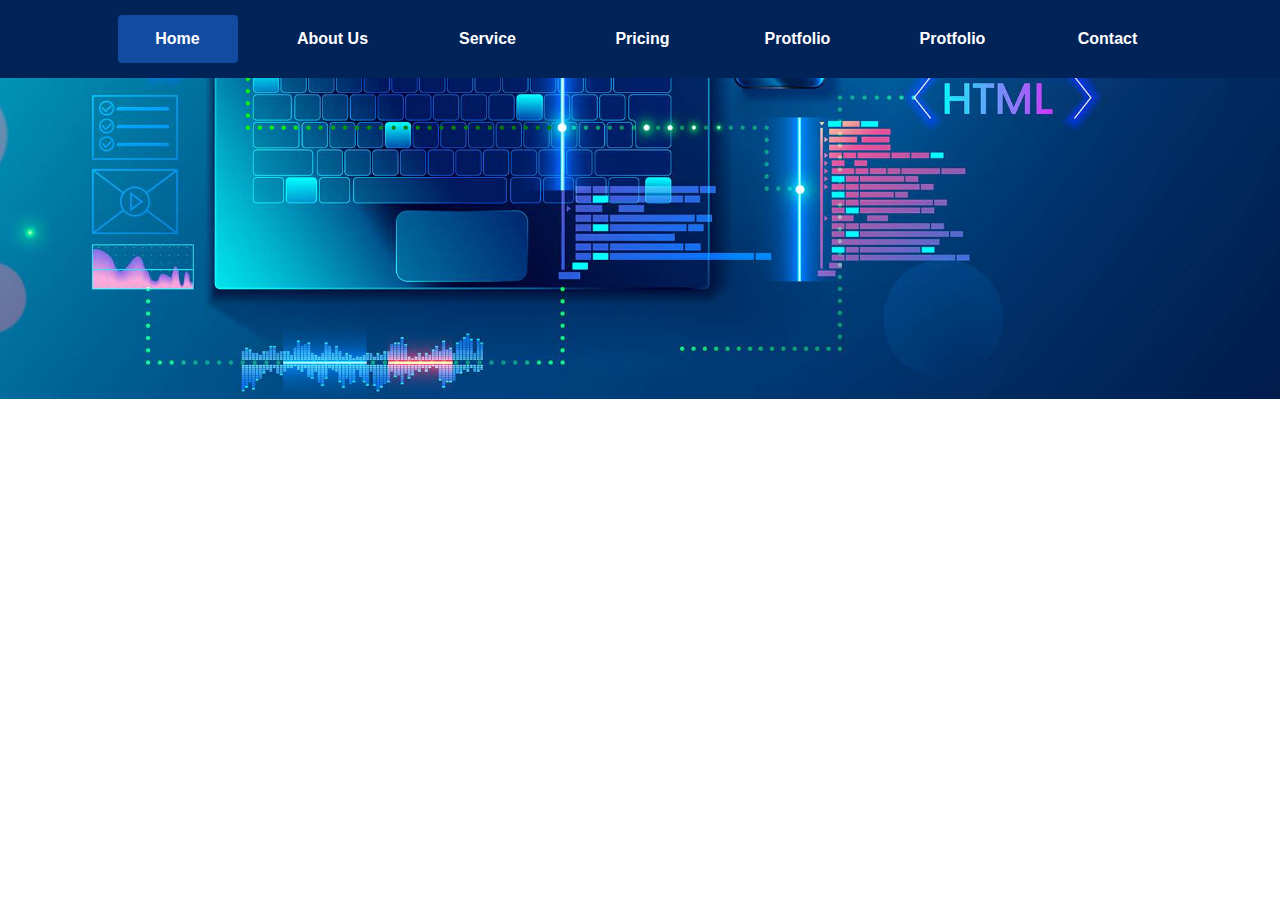
==== index.html @ a5039ac7 "expert" ====
<!DOCTYPE html>
<html lang="en">
<head>
    <meta charset="UTF-8">
    <meta name="viewport" content="width=device-width, initial-scale=1.0">
    <title>Expart Solution</title>
    <link rel="stylesheet" href="style.css">
    <link rel="stylesheet" href="https://cdnjs.cloudflare.com/ajax/libs/font-awesome/6.6.0/css/all.min.css" integrity="sha512-Kc323vGBEqzTmouAECnVceyQqyqdsSiqLQISBL29aUW4U/M7pSPA/gEUZQqv1cwx4OnYxTxve5UMg5GT6L4JJg==" crossorigin="anonymous" referrerpolicy="no-referrer" />
</head>
<body>
    <div class="manubar">
       
    <ul>
        <li class="active"><a href="#">Home</a></li>
        <li><a href="#">About Us</a></li>
        <li><a href="#">Service</a>
            <div class="sub-manu">
                <ul>
                    <li><a href="#">Web development</a></li>
                    <li><a href="#">app development</a></li>
                    <li class="hover-me"><a href="#">digital<br> marketing</a><i class="fa fa-angle-right"></i>
                    <div class="sub-manu1">
                         <ul>
                            <li><a href="#">facebook marketing</a></li>
                            <li><a href="#">instagram marketing</a></li>
                            <li><a href="#">twiter marketing</a></li>
                            <li><a href="#">pintarest marketing</a></li>
                            <li><a href="#">linkdin marketing</a></li>
                         </ul>
                    </div>
                    </li>
                    <li><a href="#">graphic design</a></li>
                    <li><a href="#">web design</a></li>
                </ul>
            </div>
        </li>
        <li><a href="#">Pricing</a></li>
        <li><a href="#">Protfolio</a></li>
        <li><a href="#">Protfolio</a></li>
        <li><a href="#">Contact</a></li>
    </ul>
</div>
</body>
</html>
---- style.css ----
*{
    margin: 0;
    padding: 0;
    box-sizing: border-box;
}

body{
    background-image: url(image/web-design-header.jpg);
    background-position: center;
    background-size: cover;
    background-repeat: no-repeat;
    box-sizing: border-box;
    font-family: sans-serif;
    height: -100px;
}

.manubar{
    background-color: #022358;
    text-align: center;
}

.manubar ul{
    display: inline-flex;
    font-weight: bold;
    list-style: none;
    color:white
}

.manubar ul li {
    width: 120px;
    margin: 15px;
    margin-left: 20px;
    padding: 15px;
}

.manubar ul li a{
    text-decoration: none;
    color:white;
}

.active, .manubar ul li:hover{
    background: #134ba1;
    border-radius: 4px;
}

.sub-manu{
    display:none
}

.manubar ul li:hover .sub-manu{
    display: block;
    position: absolute;
    background:#022358;
    margin-top: 15px;
    margin-left: -15px;
}
.manubar ul li:hover .sub-manu ul{
    display: block;
    margin: 10px;
}
.manubar ul li:hover .sub-manu ul li {
    width: 150px;
    padding: 10px;
    border-bottom: 1px solid white;
    border-radius: 0;
    background: transparent;
    text-align: left;
}
.manubar ul li:hover .sub-manu ul li:last-child {
    border-bottom: none;
}
.manubar ul li:hover .sub-manu ul li a:hover{
    color:#134ba1;
}
.fa-angle-right{
    float: right;
}
.sub-manu1{
    display: none;
}
.hover-me:hover .sub-manu1{
    position: absolute;
    display:block;
    margin-top: -40px;
    margin-left: 140px;
    background: #022358;
}
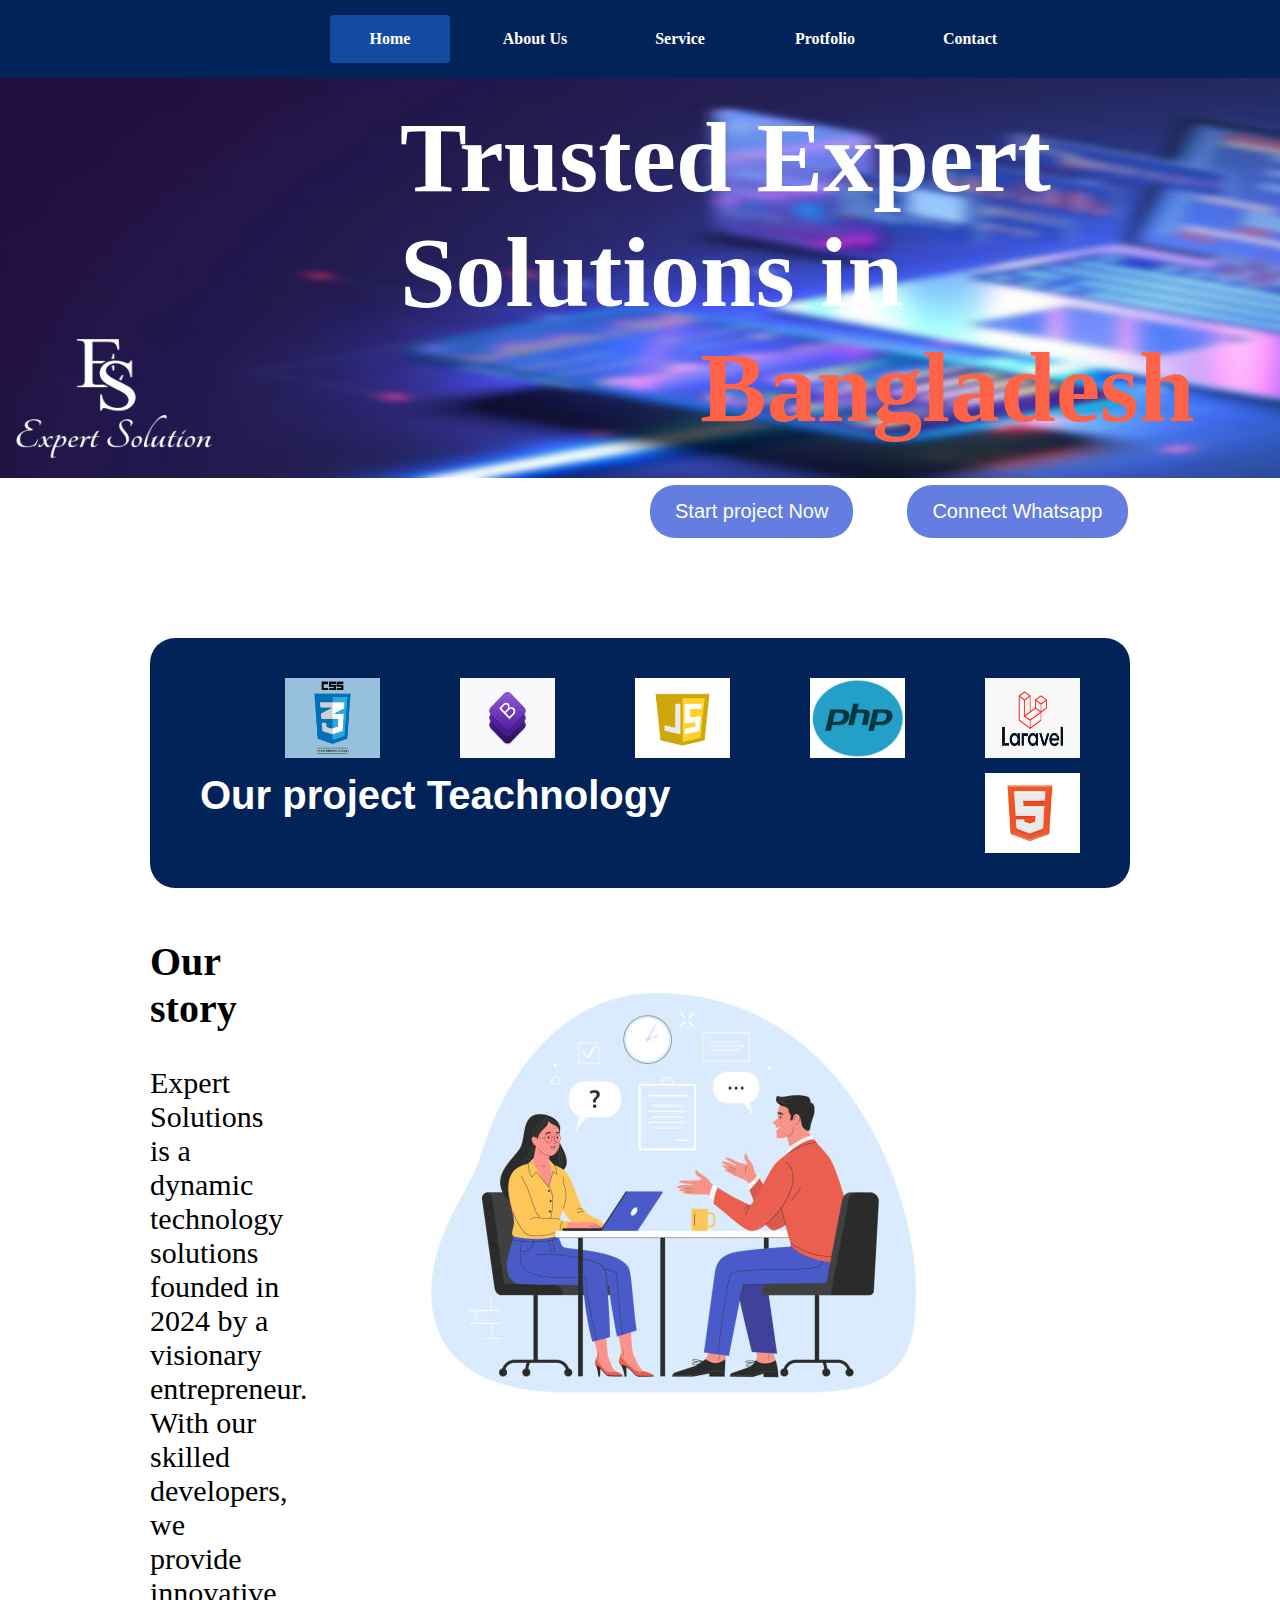
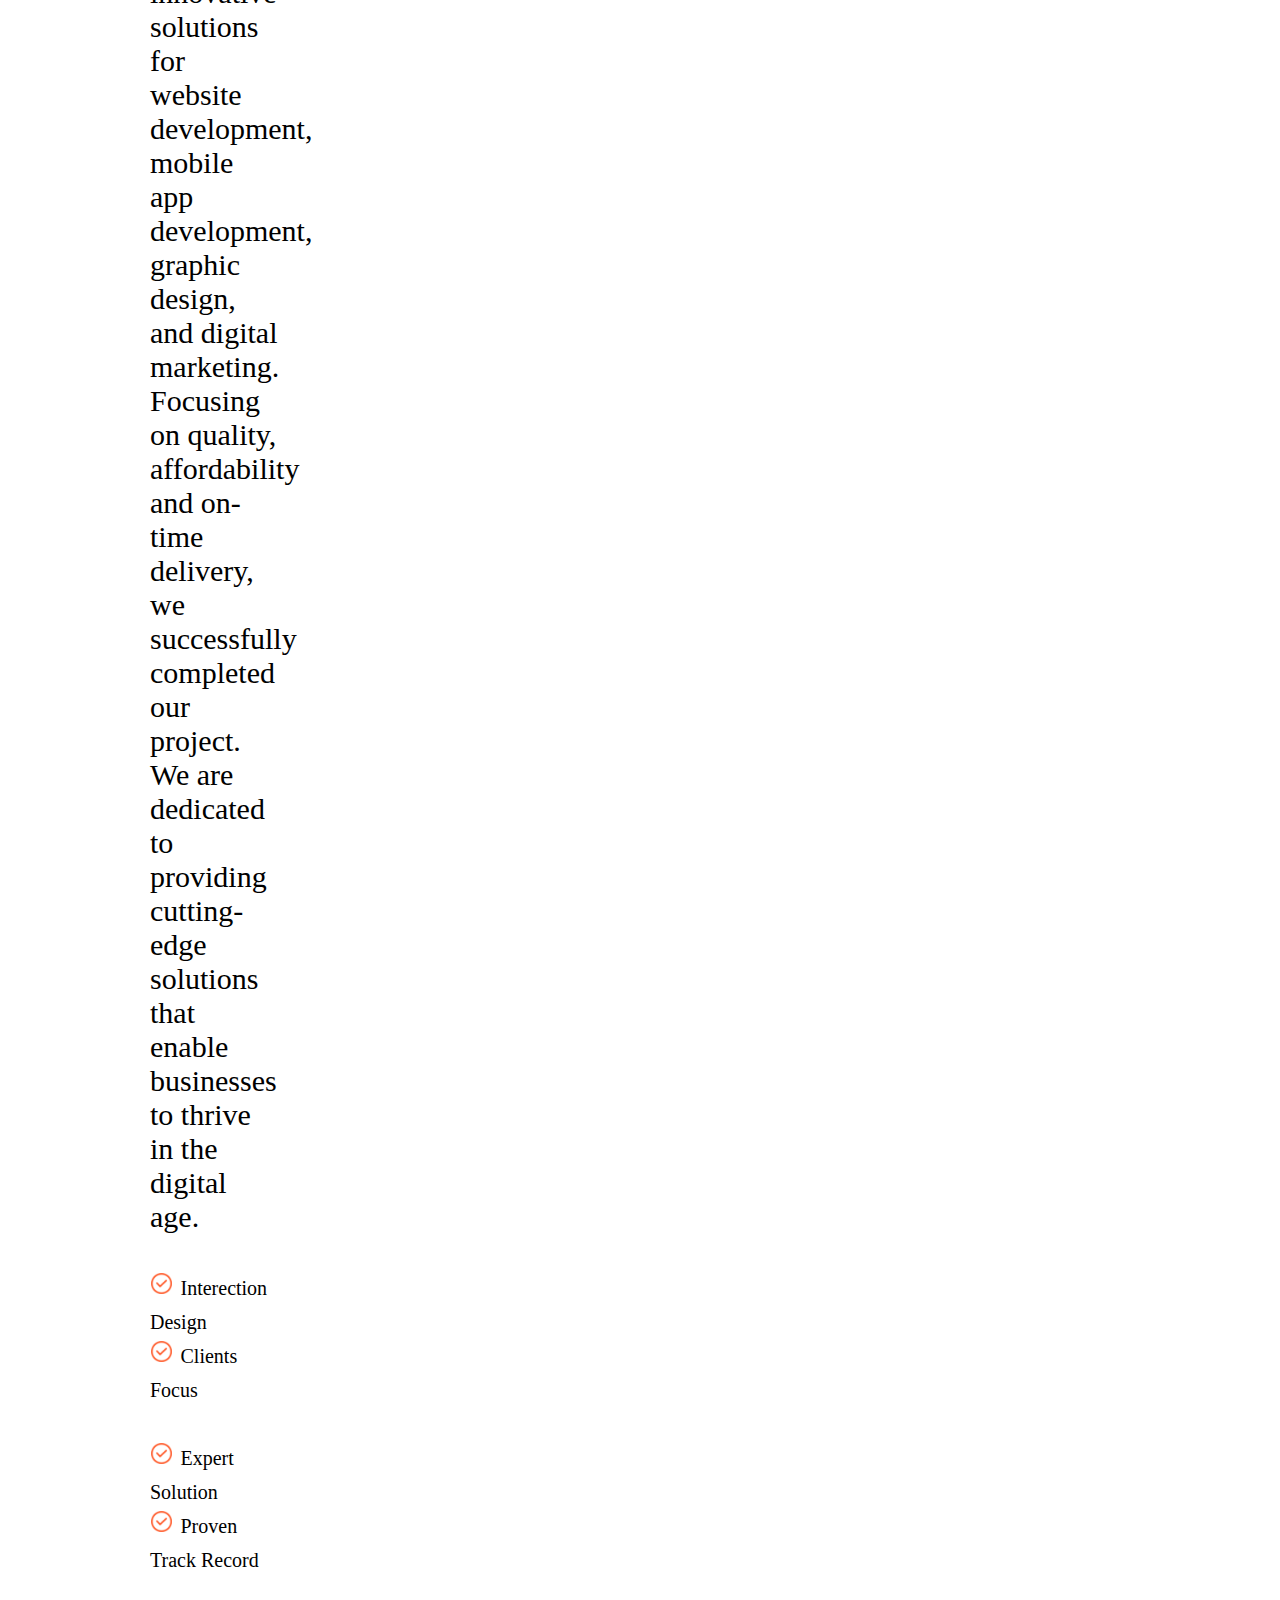
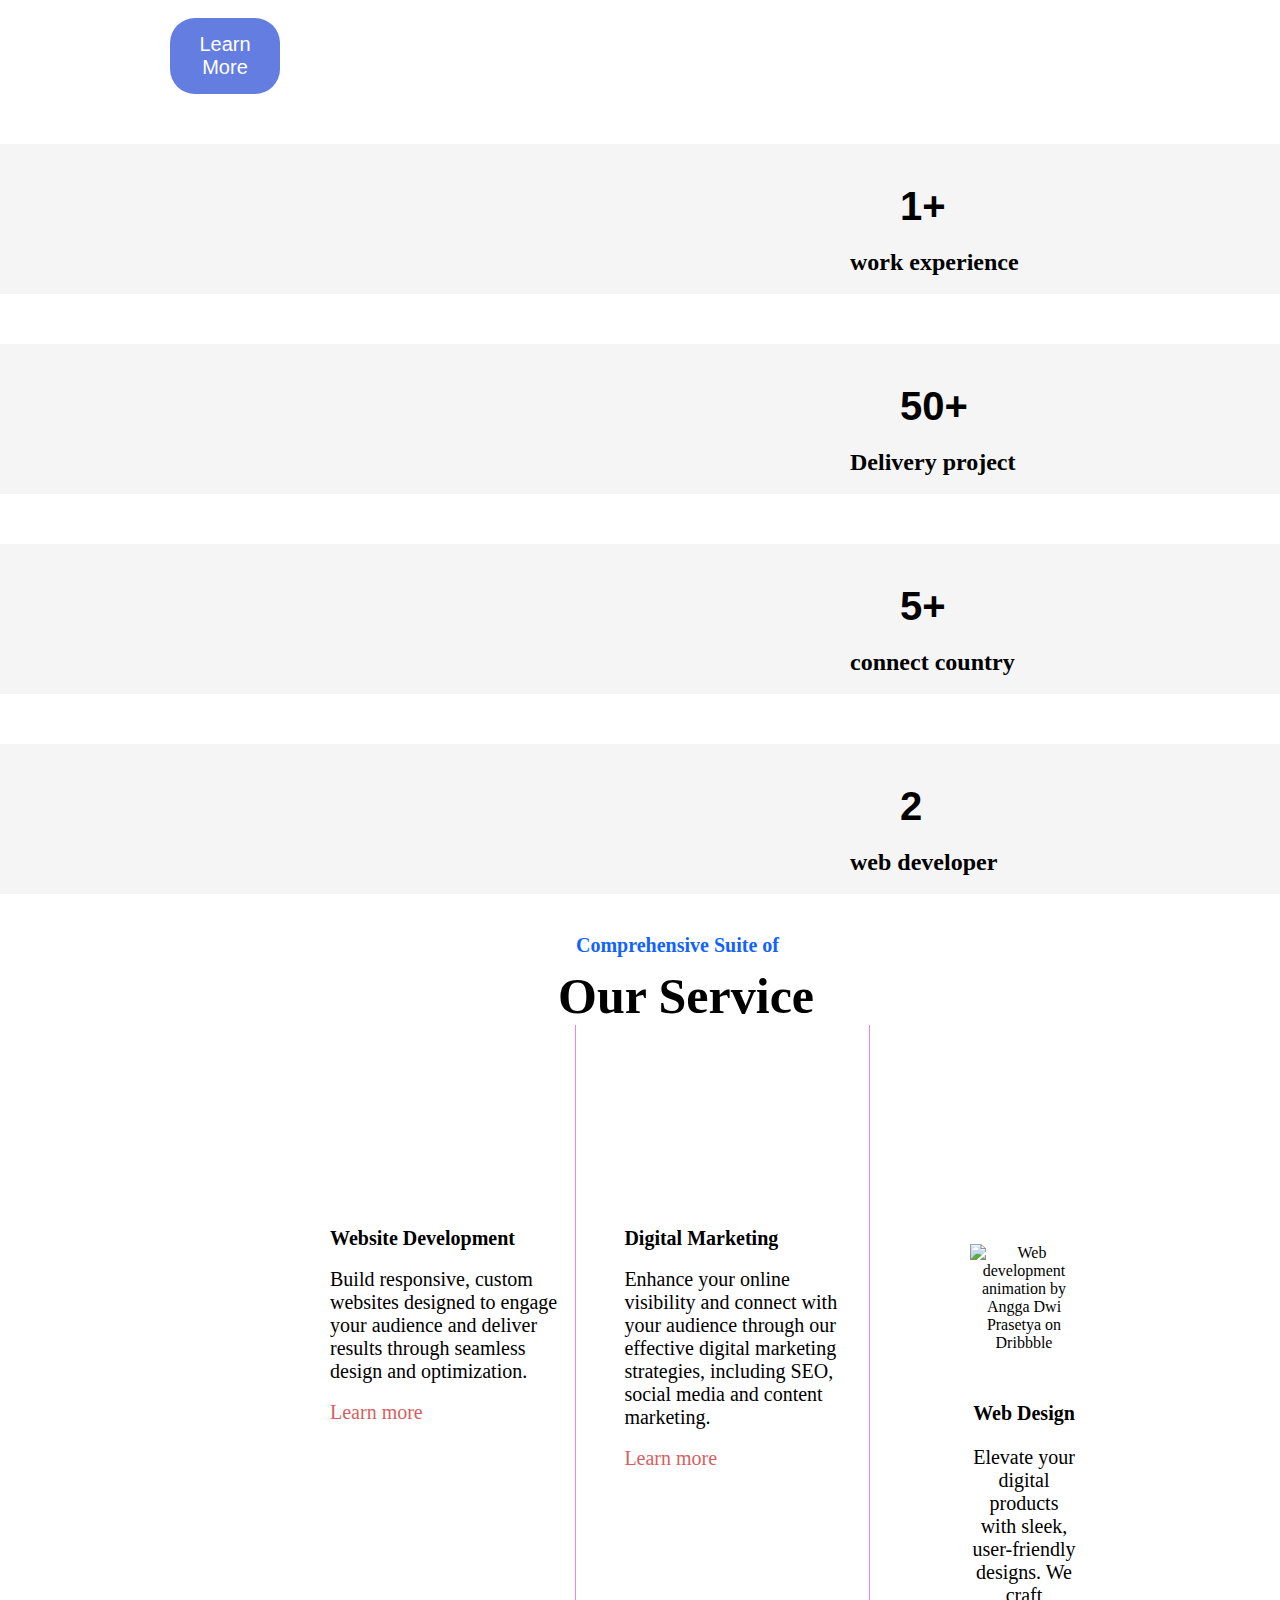
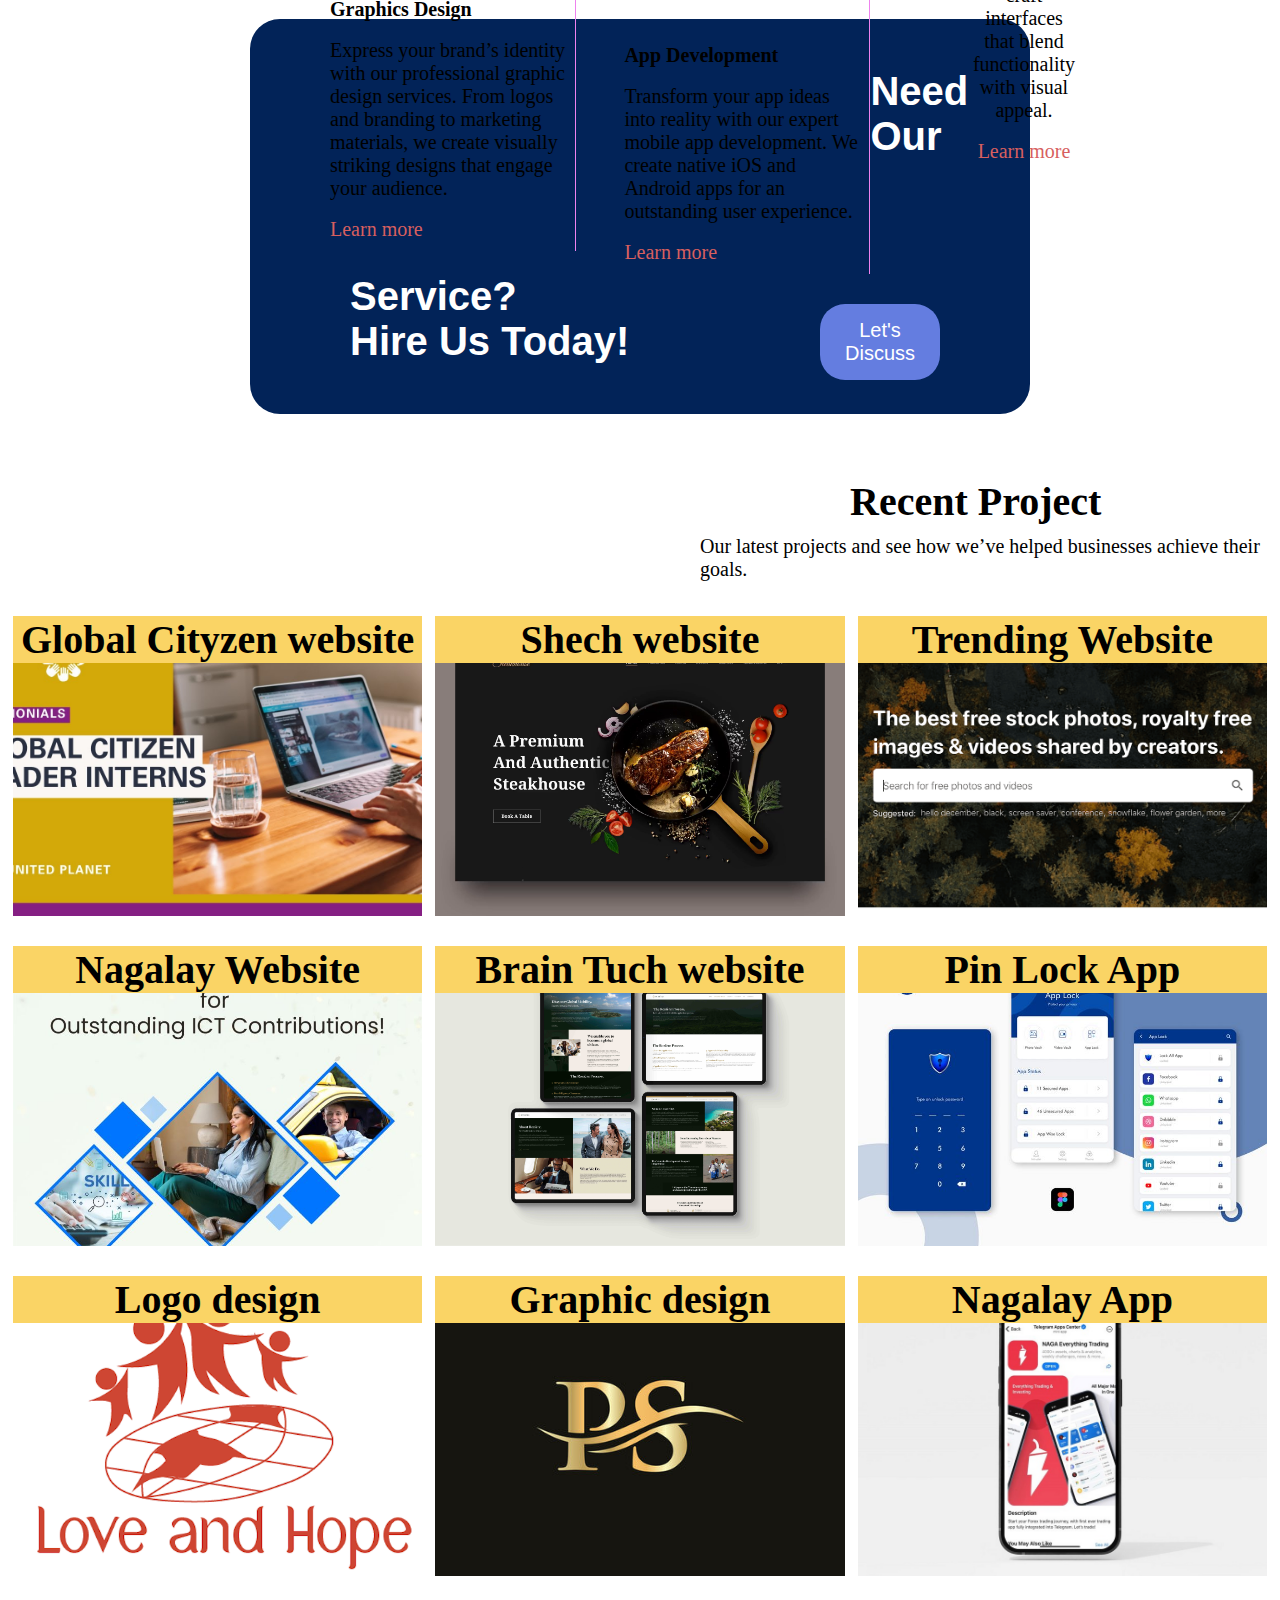
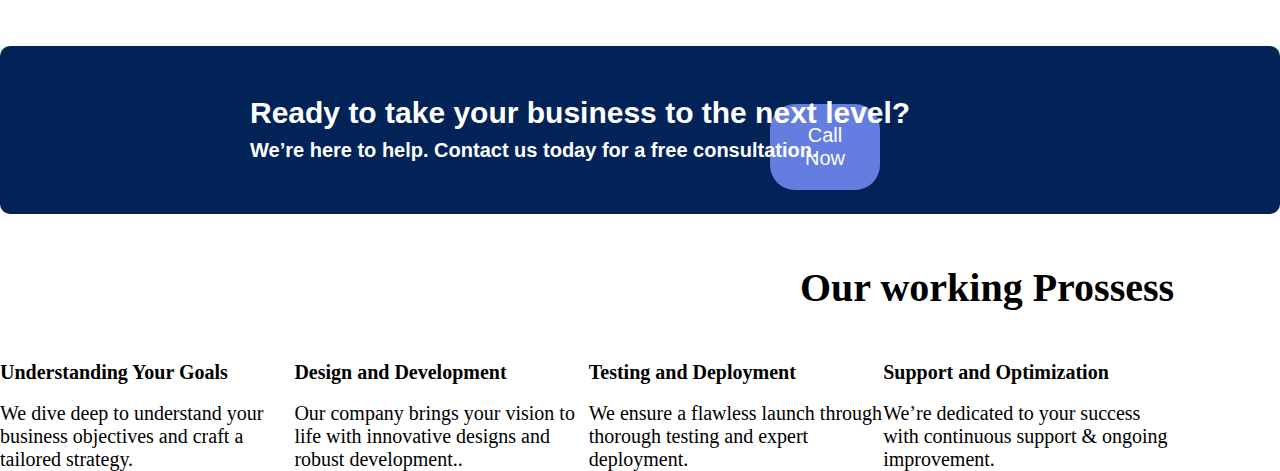
==== commit 734d6f4b: "nusrat" ====
--- a/index.html
+++ b/index.html
@@ -9,8 +9,10 @@
 </head>
 <body>
     <div class="manubar">
-       
-    <ul>
+        <!-- <div class="logo">
+        </div> -->
+     <ul>
+        <!-- <li class="logo"><img src="image/logo.png" height="60px" width="130px"></li> -->
         <li class="active"><a href="#">Home</a></li>
         <li><a href="#">About Us</a></li>
         <li><a href="#">Service</a>
@@ -34,11 +36,204 @@
                 </ul>
             </div>
         </li>
-        <li><a href="#">Pricing</a></li>
-        <li><a href="#">Protfolio</a></li>
         <li><a href="#">Protfolio</a></li>
         <li><a href="#">Contact</a></li>
     </ul>
 </div>
+<img src="image/image.jpg" alt="" style=" width: 2000px;" height="400;">
+<!-- <h1>Expert Solution</h1> -->
+<img class="logo" src="image/logo.png" height="200px" width="225px">
+
+<h1>Trusted Expert Solutions
+     in <span class="Bangladesh">Bangladesh</span></h1>
+
+     <button class="btn"><a href="#">Start project Now</a></button>
+     <button class="bnt"><a href="#">Connect Whatsapp</a></button>
+
+     <div class="div-1"> 
+        <img class="img" src="image/larave;.png" alt="" height="80px" width="95px"> 
+        <img class="img" src="image/php.png" alt="" height="80px" width="95px"> 
+        <img class="img" src="image/javascript.png" alt="" height="80px" width="95px"> 
+        <img class="img" src="image/Bootstrap.jpg" alt="" height="80px" width="95px"> 
+        <img class="img" src="image/css.png" alt="" height="80px" width="95px">
+        <img class="img" src="image/html.jpg" alt="" height="80px" width="95px"> 
+        <p>Our project Teachnology</p>
+     </div>
+     <img class="first-image" src="image/first image-1.jpg" alt="">
+
+<div class="div-2">
+    
+    <h3>Our story</h3> <br>Expert Solutions is a dynamic technology solutions founded in 2024 by a visionary entrepreneur. With our skilled developers, we provide innovative solutions for website development, mobile app development, graphic design, and digital marketing. Focusing on quality, affordability and on-time delivery, we successfully completed our project. We are dedicated to providing cutting-edge solutions that enable businesses to thrive in the digital age.<br><br>
+
+    <img src="image/Screenshot_2.png">
+    <span class="span">Interection Design</span>&nbsp;&nbsp;&nbsp;&nbsp;&nbsp;&nbsp;&nbsp;
+    <img src="image/Screenshot_2.png">
+    <span class="span-1">Clients Focus</span><br><br>
+    <img src="image/Screenshot_2.png">
+    <span class="span">Expert Solution</span>&nbsp;&nbsp;&nbsp;&nbsp;&nbsp;&nbsp;&nbsp;&nbsp;&nbsp;&nbsp;
+    <img src="image/Screenshot_2.png">
+    <span class="span-1">Proven Track Record </span>
+    <br><br>
+    <button class="ntb"><a href="#">Learn More</a></button>
+
+</div>
+<!-- number of year -->
+<div class="div-3">
+    <h3 class="Expert">1+</h3>
+    <h2 class="Our"> work experience</h2>
+</div>
+<div class="div-3">
+    <h3 class="Expert">50+</h3>
+    <h2 class="Our"> Delivery project</h2>
+</div>
+<div class="div-3">
+    <h3 class="Expert">5+</h3>
+    <h2 class="Our"> connect country</h2>
+</div>
+<div class="div-3">
+    <h3 class="Expert">2</h3>
+    <h2 class="Our"> web developer</h2>
+</div>
+
+<h4 class="title-1">Comprehensive Suite of</h4>
+<h3 class="title">Our Service</h3>
+
+<!-- Service -->
+<div class="div-4">
+    <img loading="lazy" decoding="async" width="170" height="170" src="https://codesbreak.com/wp-content/uploads/2024/09/Web-Devlopment.gif" class="attachment-full size-full wp-image-64760" alt="Web Devlopment" data-no-retina=""><br><br>
+
+<p class="title-6">Website Development</p><br>
+    <p class="title-item-1">Build responsive, custom websites designed to engage your audience and deliver results through seamless design and optimization.</p><br>
+    <a class="learn" href="#">Learn more</a>
+
+    <br>
+
+    <img loading="lazy" decoding="async" width="170" height="170" src="https://codesbreak.com/wp-content/uploads/2024/09/Graphic-Deisgn.gif" class="attachment-full size-full wp-image-64757" alt="Graphic Deisgn" data-no-retina="">
+
+    <p class="title-6">Graphics Design</p><br>
+<p class="title-item-1">Express your brand’s identity with our professional graphic design services. From logos and branding to marketing materials, we create visually striking designs that engage your audience.
+</p><br>
+<a class="learn" href="#">Learn more</a>
+
+    </div>
+<div class="div-5">
+    <img loading="lazy" decoding="async" width="170" height="170" src="https://codesbreak.com/wp-content/uploads/2024/09/Digital-Marketing.gif" class="attachment-full size-full wp-image-64756" alt="Digital Marketing" data-no-retina=""><br><br>
+   <p class="title-6"> Digital Marketing</p><br>
+<p class="title-item-1">Enhance your online visibility and connect with your audience through our effective digital marketing strategies, including SEO, social media and content marketing.
+</p>  <br><a class="learn" href="#">Learn more</a>
+<br>
+
+<img loading="lazy" decoding="async" width="170" height="170" src="https://codesbreak.com/wp-content/uploads/2024/09/App-devlopment.gif" class="attachment-full size-full wp-image-64755" alt="App devlopment" data-no-retina="">
+   <br>
+
+   <p class="title-6"> App Development</p><br>
+<p class="title-item-1">Transform your app ideas into reality with our expert mobile app development. We create native iOS and Android apps for an outstanding user experience.
+</p><br>
+<a class="learn" href="#">Learn more</a>
+
+
+</div>
+
+<div class="div-6">
+    
+    <img src="https://cdn.dribbble.com/users/2069402/screenshots/5574718/gif-4mb.gif" jsaction="" class="sFlh5c FyHeAf iPVvYb" style="max-width: 800px; width: 108px; height: 81px; margin: 0px;" alt="Web development animation by Angga Dwi Prasetya on Dribbble" jsname="kn3ccd">
+
+   <p class="title-7">Web Design</p><br>
+   <br>
+    <p class="title-item-2">Elevate your digital products with sleek, user-friendly designs. We craft interfaces that blend functionality with visual appeal.
+    </p><br>
+    <a class="learn" href="#">Learn more</a>
+</div>
+<br>
+<div class="div-7">
+    <Span>Need Our Service?</Span><br>
+    <span>Hire Us Today!</span>
+    <button class="btn-1"><a href="#">Let's Discuss</a></button>
+</div>
+<!-- project damo -->
+<h3 class="p-1">Recent Project</h3>
+<p class="p-2">Our latest projects and see how we’ve helped businesses achieve their goals.</p>
+
+<section class="project">
+    <div class="project-item" style="background-image: url(image/project-1.jpg); height: 300px;">
+        <div class="project-content">
+            <h3>Global Cityzen website</h3>
+        </div>
+    </div>
+
+    <div class="project-item" style="background-image:url(image/project-2.png)">
+        <div class="project-content">
+            <h3>Shech website</h3>
+        </div>
+    </div>
+
+    <div class="project-item" style="background-image: url(image/project-3.png)">
+        <div class="project-content">
+            <h3>Trending Website</h3>
+        </div>
+    </div>
+
+    <div class="project-item" style="background-image:url(image/project-4.jpg);">
+        <div class="project-content">
+            <h3>Nagalay Website</h3>
+        </div>
+    </div>
+
+    <div class="project-item" style="background-image: url(image/project-5.png)">
+        <div class="project-content">
+            <h3>Brain Tuch website</h3>   
+        </div>
+    </div>
+
+    <div class="project-item" style="background-image: url(image/project-6.jpg)">
+        <div class="project-content">
+            <h3>Pin Lock App</h3>
+        </div>
+    </div>
+
+    <div class="project-item" style="background-image: url(image/project-7.png)">
+        <div class="project-content">
+            <h3>Logo design</h3>
+        </div>
+    </div>
+
+    <div class="project-item" style="background-image: url(image/project-8.jpg)">
+        <div class="project-content">
+            <h3>Graphic design</h3>
+        </div>
+    </div>
+
+    <div class="project-item" style="background-image: url(image/project-9.jpg)">
+        <div class="project-content">
+            <h3>Nagalay App</h3>
+        </div>
+    </div>
+</section>
+<div class="div-8">
+<span class="p-3">Ready to take your business to the next level?</span><br>
+<span class="contant">We’re here to help. Contact us today for a free consultation.</span>
+<button class="btn-2"><a href="#"> Call Now</a></button>
+</div>
+
+<p class="p-4">Our working Prossess</p>
+<div class="div-9">
+<span class="title-9">Understanding Your Goals</span><br><br>
+<span class="title-item-6">We dive deep to understand your<br> business objectives and craft a tailored strategy.</span>
+</div>
+
+<div class="div-9">
+    <span class="title-9">Design and Development</span><br><br>
+    <span class="title-item-6">Our company brings your vision to life with innovative designs and robust development..</span>
+    </div>
+
+    <div class="div-9">
+        <span class="title-9">Testing and Deployment</span><br><br>
+        <span class="title-item-6">We ensure a flawless launch through<br>thorough testing and expert deployment.</span>
+        </div>
+
+        <div class="div-9">
+            <span class="title-9">Support and Optimization</span><br><br>
+            <span class="title-item-6">We’re dedicated to your success<br> with continuous support & ongoing <br>improvement.</span>
+            </div>
 </body>
 </html>--- a/style.css
+++ b/style.css
@@ -2,16 +2,8 @@
     margin: 0;
     padding: 0;
     box-sizing: border-box;
-}
-
-body{
-    background-image: url(image/web-design-header.jpg);
-    background-position: center;
-    background-size: cover;
-    background-repeat: no-repeat;
-    box-sizing: border-box;
-    font-family: sans-serif;
-    height: -100px;
+
+
 }
 
 .manubar{
@@ -23,14 +15,19 @@
     display: inline-flex;
     font-weight: bold;
     list-style: none;
-    color:white
-}
-
+    color:white;
+    padding-left: 15px;
+    margin-left: 70px;
+}
+/* .manubar ul .logo{
+    margin-right: 400px;
+} */
 .manubar ul li {
     width: 120px;
     margin: 15px;
-    margin-left: 20px;
+    margin-left: 10px;
     padding: 15px;
+    /* padding-top: 30px; */
 }
 
 .manubar ul li a{
@@ -84,4 +81,349 @@
     margin-top: -40px;
     margin-left: 140px;
     background: #022358;
+}
+
+.logo a{
+    font-size: 35px;
+    font-family: 600px;
+    color: white;
+    text-decoration: none;
+}
+
+   h1{
+     margin-top: -400px;
+     color: white;
+     font-size: 100px;
+     margin-left: 400px;
+   }
+
+.logo {
+    margin-top: -600px
+}
+
+.btn{
+    margin-left: 650px;
+    margin-top: 40px;
+    padding-top: 15px;
+    padding-bottom: 15px;
+    padding-left: 25px;
+    padding-right: 25px;
+    border-radius: 25px;
+    border: none;
+    font-size: 20px;
+    background-color: #647DE0;
+    color: white;
+}
+.bnt{
+    margin-left: 50px;
+    margin-top: 40px;
+    padding-top: 15px;
+    padding-bottom: 15px;
+    padding-left: 25px;
+    padding-right: 25px;
+    border-radius: 25px;
+    border: none;
+    font-size: 20px;
+    background-color: #647DE0;
+    color: white;
+}
+a{
+    text-decoration: none;
+    color: white;
+}
+
+.div-1{
+    margin-top: 100px;
+    margin-right: 150px;
+    padding-top: 40px;
+    padding-bottom: 70px;
+    padding-left: 50px;
+    font-family: sans-serif;
+    border-radius: 25px;
+    color: white;
+    margin-left: 150px;
+    background-color: #022358;
+    font-size: 40px;
+    font-weight: bold;
+}
+.div-2{
+    margin-left: 150px;
+    margin-top: 50px;
+    font-size: 30px;
+    margin-right: 1000px;
+    /* font-family: Arial, Helvetica, sans-serif; */
+}
+
+h3{
+  
+    font-size: 40px;
+}
+.span{
+    font-size: 20px;
+}
+.span-1{
+    font-size: 20px;  
+}
+
+.first-image{
+  float:right;
+    margin-bottom: 100px;
+    margin-right: 300px;
+    margin-top: 60px;
+
+}
+
+.img{
+    float:right;
+    margin-right: 50px;
+    margin-left: 30px;
+    margin-bottom: 15px;
+}
+
+.ntb{
+    margin-left: 20px;
+    margin-top: 10px;
+    padding-top: 15px;
+    padding-bottom: 15px;
+    padding-left: 25px;
+    padding-right: 25px;
+    border-radius: 25px;
+    border: none;
+    font-size: 20px;
+    background-color: #647DE0;
+    color: white 
+}
+
+.div-3{
+    background-color: #F5F5F5 ;
+    height: 150px;
+    width: 100%;
+    margin-top: 50px;
+}
+
+.img-1{
+    margin-top: 10px;
+    margin-left: 30%;
+    float: left;
+}
+
+
+.title{
+    margin-top: 10px;
+    margin-left: 43.6%;
+    font-size: 50px;
+}
+.title-1{
+    margin-top: 40px;
+    margin-left: 45%;
+    font-size: 20px;
+    color: #1263FE;
+}
+
+.div-4{
+    float: left;
+    width: 20%;
+    margin-left: 25%;
+    /* width: 150px; */
+    padding: 10px;
+    border-right: 1px solid violet;
+    border-radius: 0;
+    /* background: transparent; */
+    text-align: left;
+}
+
+.div-5{
+    float: left;
+    width: 20%;
+    margin-left: 3%;
+    /* width: 150px; */
+    padding: 10px;
+    border-right: 1px solid violet;
+    border-radius: 0;
+    /* background: transparent; */
+    text-align: left;
+}
+
+.div-6{
+    float: left;
+    width: 10%;
+    margin-left: 75%;
+    margin-top: -640px;
+    /* width: 150px; */
+    padding: 10px;
+    /* border-right: 1px solid violet; */
+    border-radius: 0;
+    /* background: transparent; */
+    text-align: center;
+}
+
+.title-6{
+    font-size: 20px;
+    font-weight: bold;
+}
+
+.title-item-1{
+    font-size: 20px;
+}
+
+.title-7{
+    font-size: 20px;
+    font-weight: bold;
+    margin-top: 50px;
+}
+
+.title-item-2{
+    font-size: 20px;
+    padding-right: -400px;
+    margin-top: -15px;
+}
+.Expert {
+    margin-left: 900px;
+    padding-top: 40px;
+    font-family: sans-serif;
+    font-size: 40px;
+    color: #000;
+}
+.Our {
+    margin-left:850px;
+    padding-top: 20px;
+}
+.Bangladesh {
+    margin-left: 300px;
+    color: tomato;
+}
+.learn{
+    color: #D75F5F;
+    font-size: 20px;
+    /* margin-left: 60px; */
+}
+
+.div-7{
+    background-color: #022358;
+    color: white;
+    font-size: 40px;
+    font-weight: bold;
+    font-family: sans-serif;
+    margin-left: 250px;
+    margin-right: 250px;
+    margin-top: 45%;
+    padding-left: 100px;
+    padding-top: 50px;
+    padding-bottom: 50px;
+    border-radius: 30px;
+}
+.btn-1{
+    float: right;
+    margin-left: 850px;
+    margin-right: 90px;
+    margin-top:-60px;
+    margin-bottom: 20px;
+    padding-top: 15px;
+    padding-bottom: 15px;
+    padding-left: 25px;
+    padding-right: 25px;
+    border-radius: 25px;
+    border: none;
+    font-size: 20px;
+    background-color: #647DE0;
+    color: white;
+}
+
+.p-1{
+    color: black;
+    margin-top: 5%;
+    margin-left: 850px;
+}
+
+.p-2{
+  font-size: 20px;
+  margin-left: 700px;
+  margin-top: 10px;
+}
+
+.project{
+    margin-top: 15px;
+    overflow: hidden;
+    width: 100%;
+}
+
+.project-item{
+    margin-top: 20px;
+    padding-top: -30px;
+    float: left;
+    height: 300px;
+    width: 32%;
+    margin-left: 1%;
+    margin-bottom: 10px;
+    background-repeat: no-repeat;
+    background-size: cover;
+    background-position: center;
+    text-align: center;
+  
+    
+}
+
+.project-content {
+    background-color: #FAD465;
+}
+
+.div-8{
+    background-color: #022358;
+   width: 100%;
+   color: white;
+   font-size: 30px;
+   font-weight: bold;
+   font-family: sans-serif;
+   /* margin-left: 250px;
+   margin-right: 250px; */
+   margin-top: 60px;
+   padding-left: 250px;
+   padding-top: 50px;
+   padding-bottom: 50px;
+   border-radius: 10px
+}
+.contant{
+    font-size: 20px;
+}
+.btn-2{
+    float: right;
+    margin-left: 850px;
+    margin-right: 400px;
+    margin-top:-60px;
+    margin-bottom: 20px;
+    padding-top: 20px;
+    padding-bottom: 20px;
+    padding-left: 35px;
+    padding-right: 35px;
+    border-radius: 25px;
+    border: none;
+    font-size: 20px;
+    background-color: #647DE0;
+    color: white;
+}
+
+.p-4{
+    font-size: 40px;
+    font-weight: bold;
+  margin-left: 800px;
+  margin-top: 50px;
+}
+
+.div-9{
+float: left;
+width: 23%;
+margin-top: 50px;
+}
+.title-9{
+   
+    font-size: 20px;
+    font-weight: bold;
+    margin-top: 70px;
+
+}
+
+.title-item-6{
+    font-size: 20px;
+    padding-right: -400px;
+    margin-top: -15px;
 }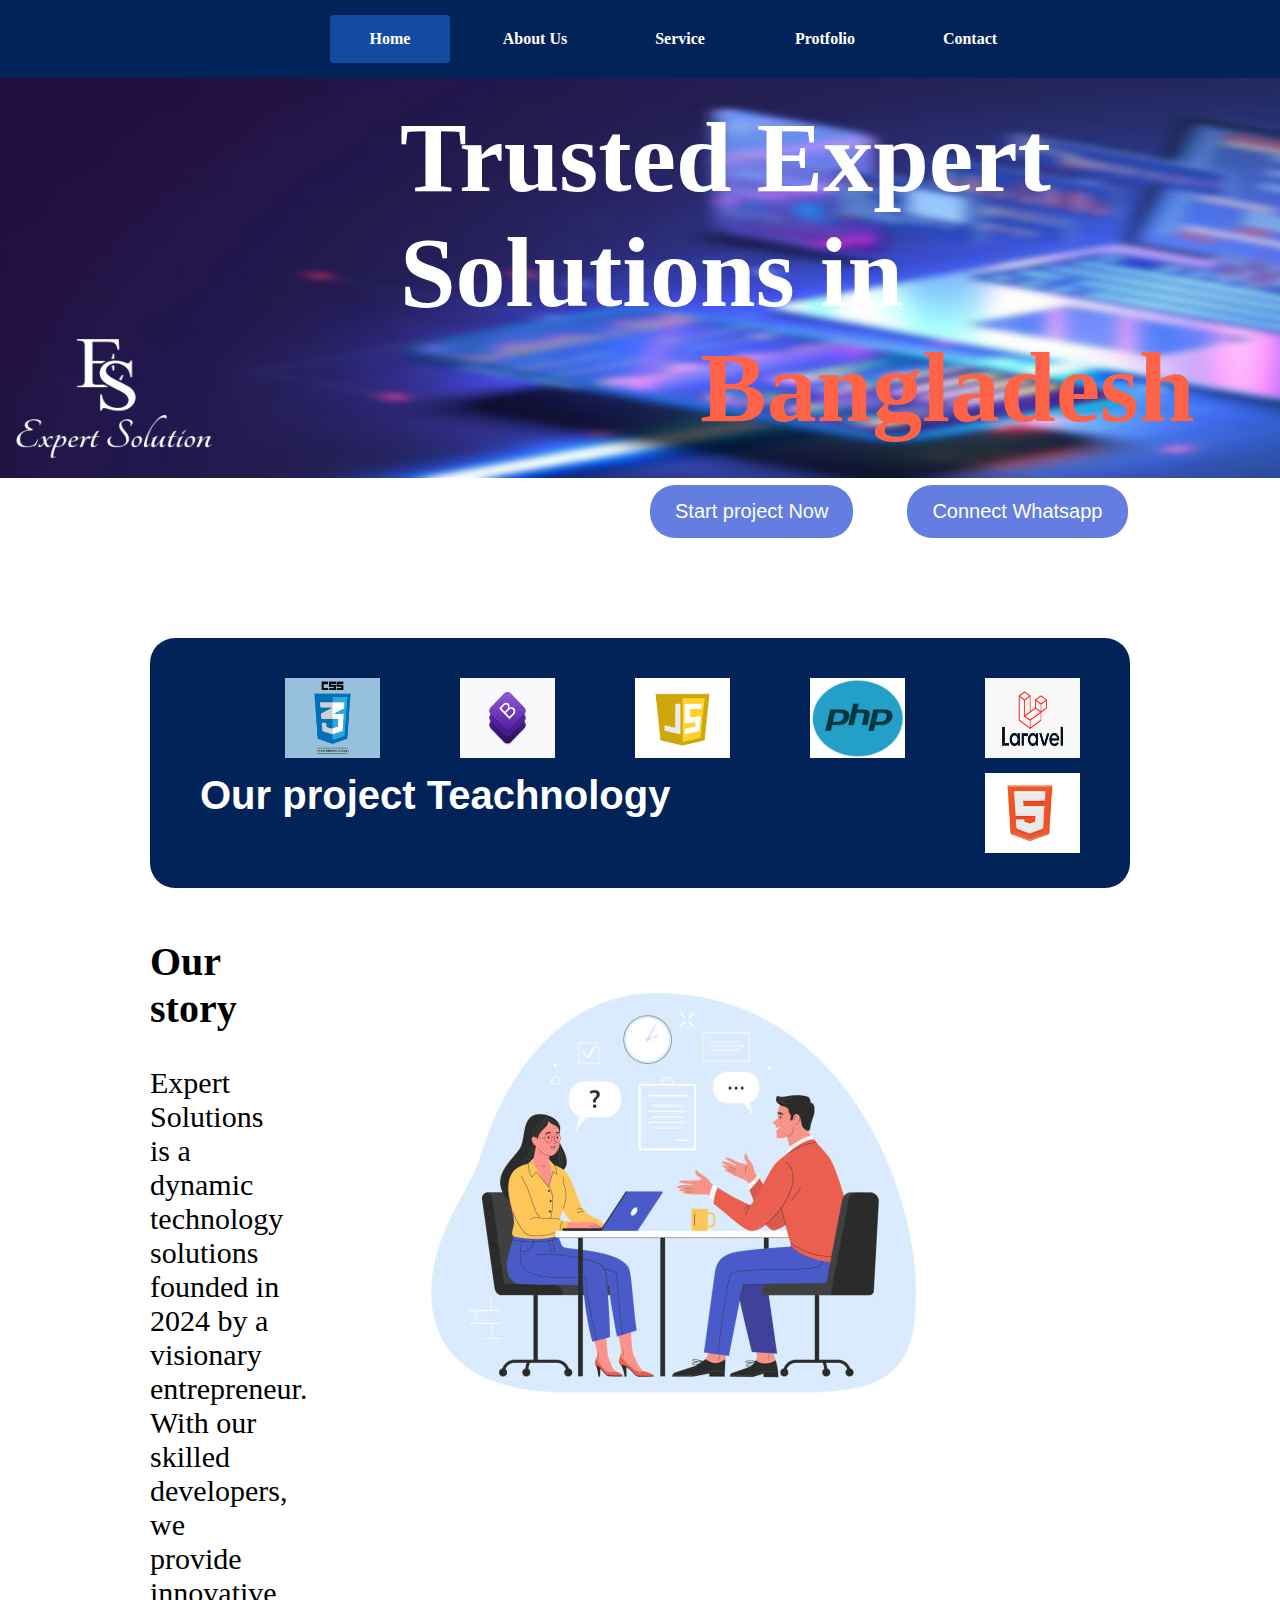
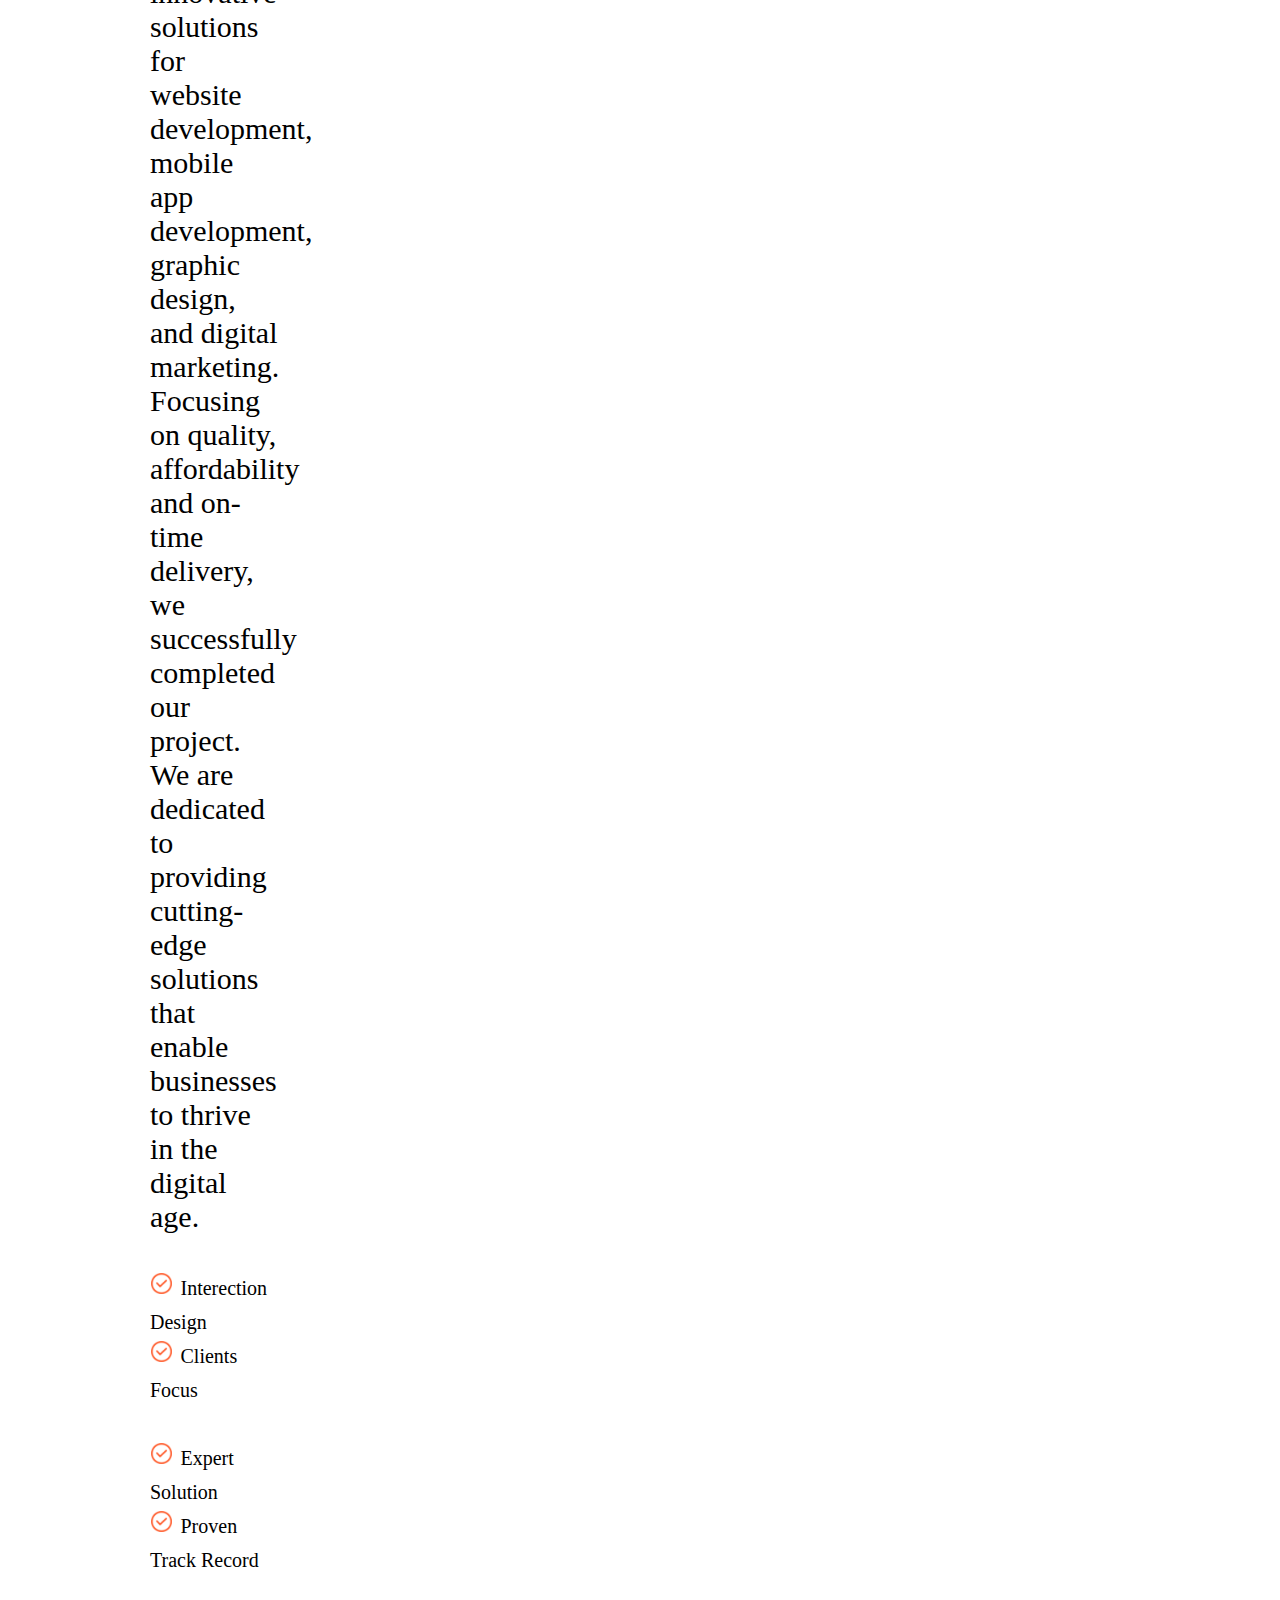
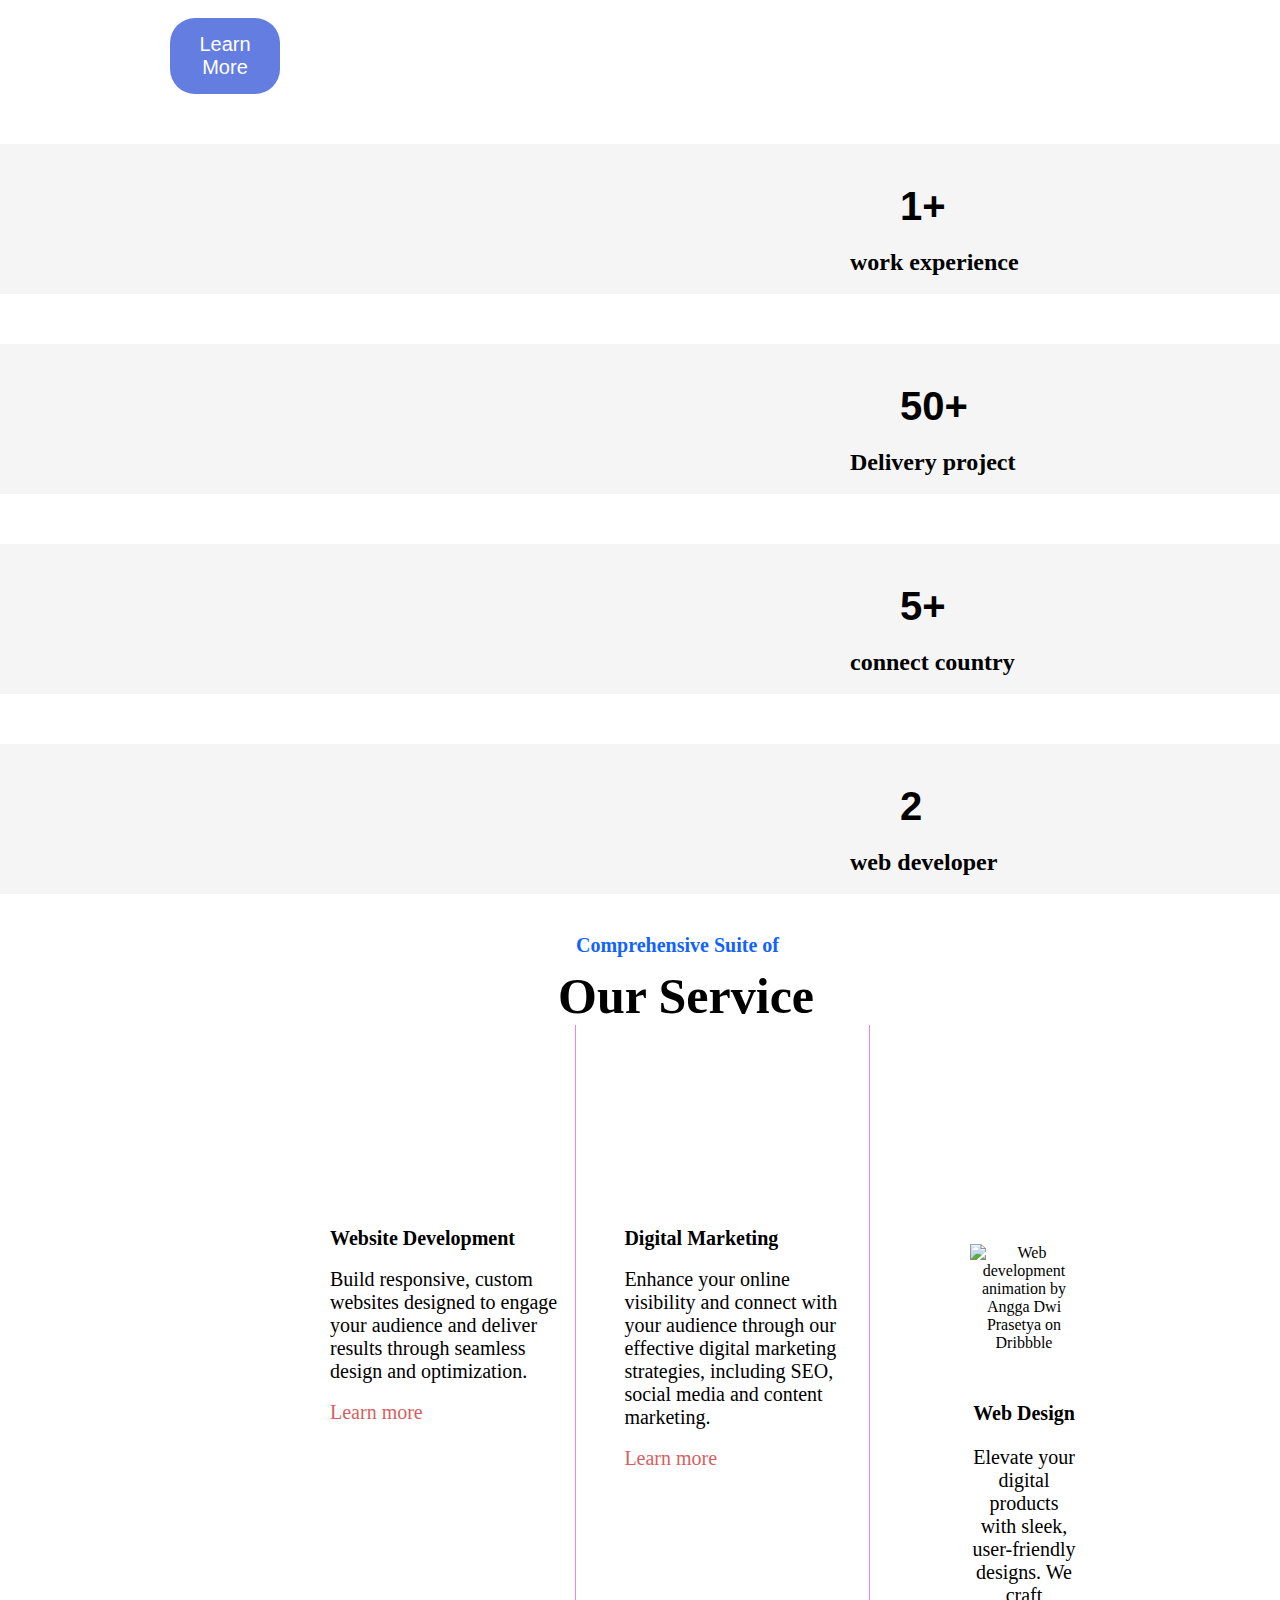
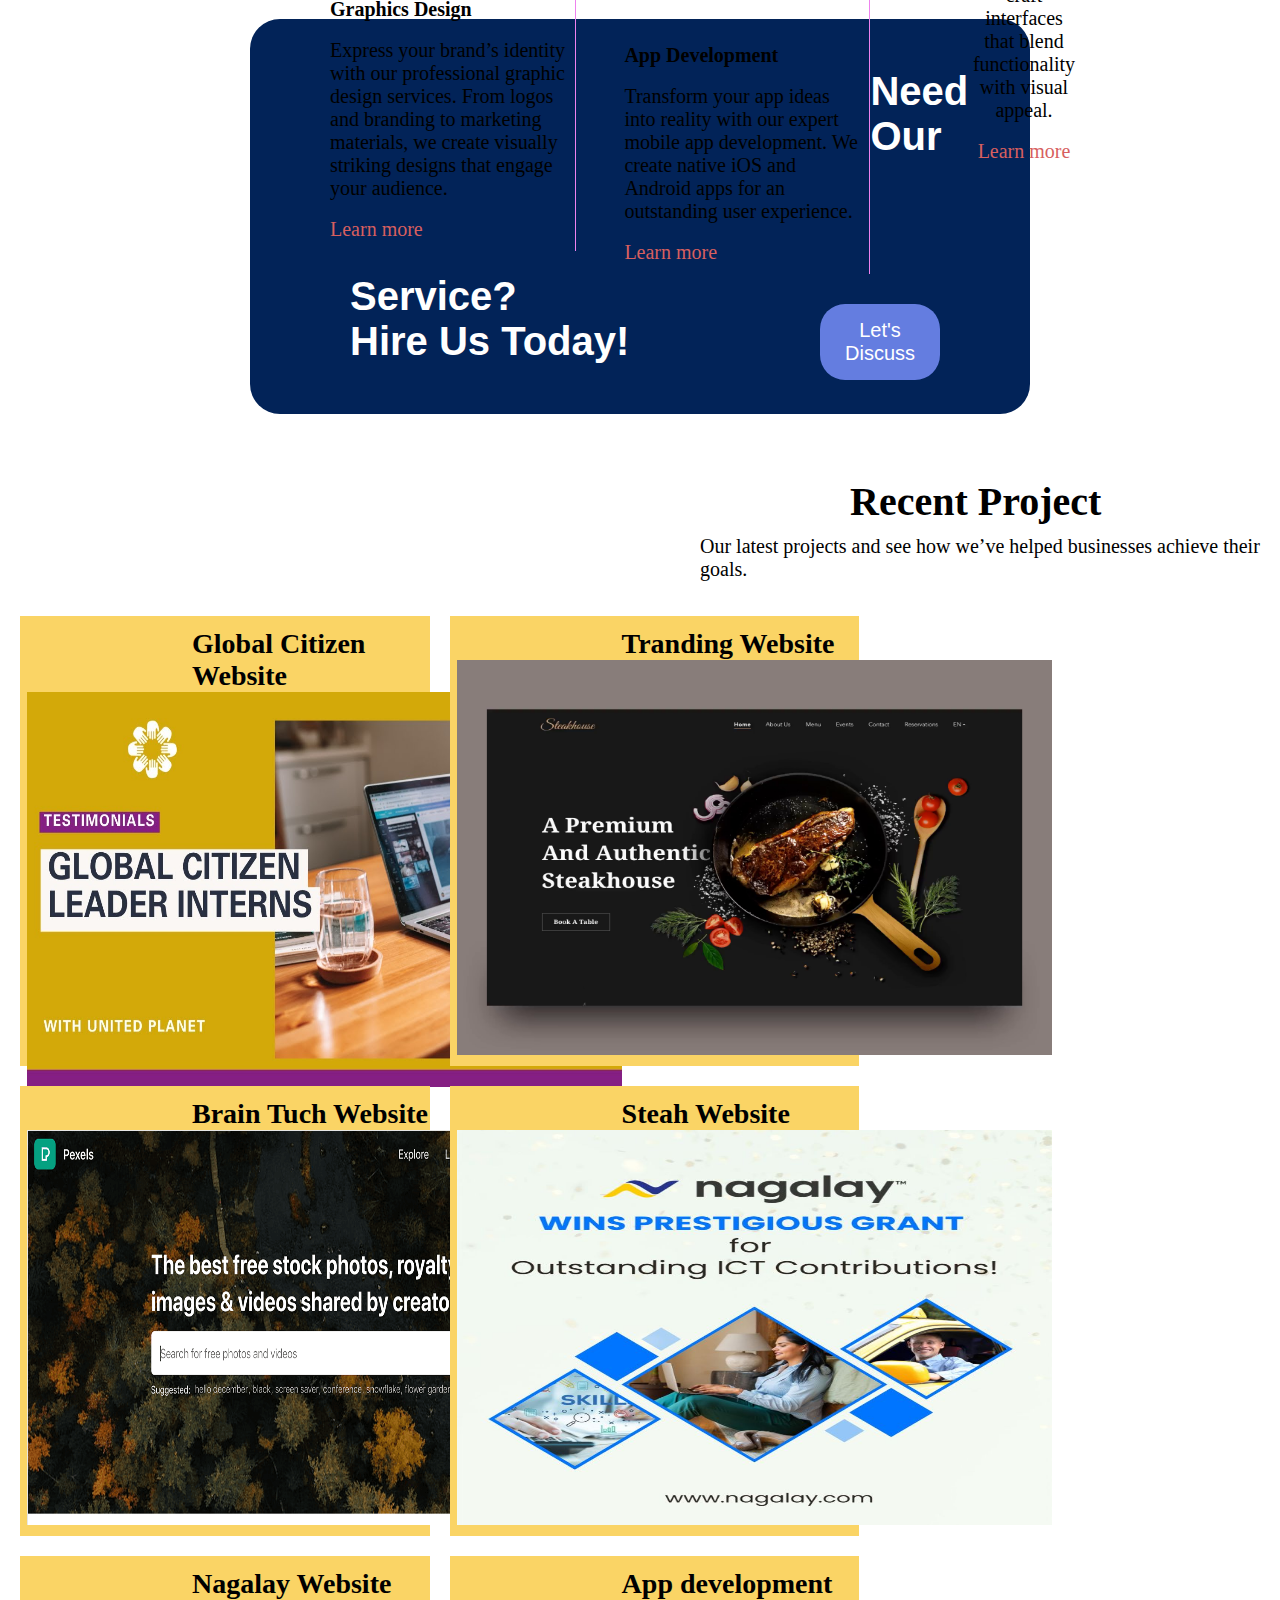
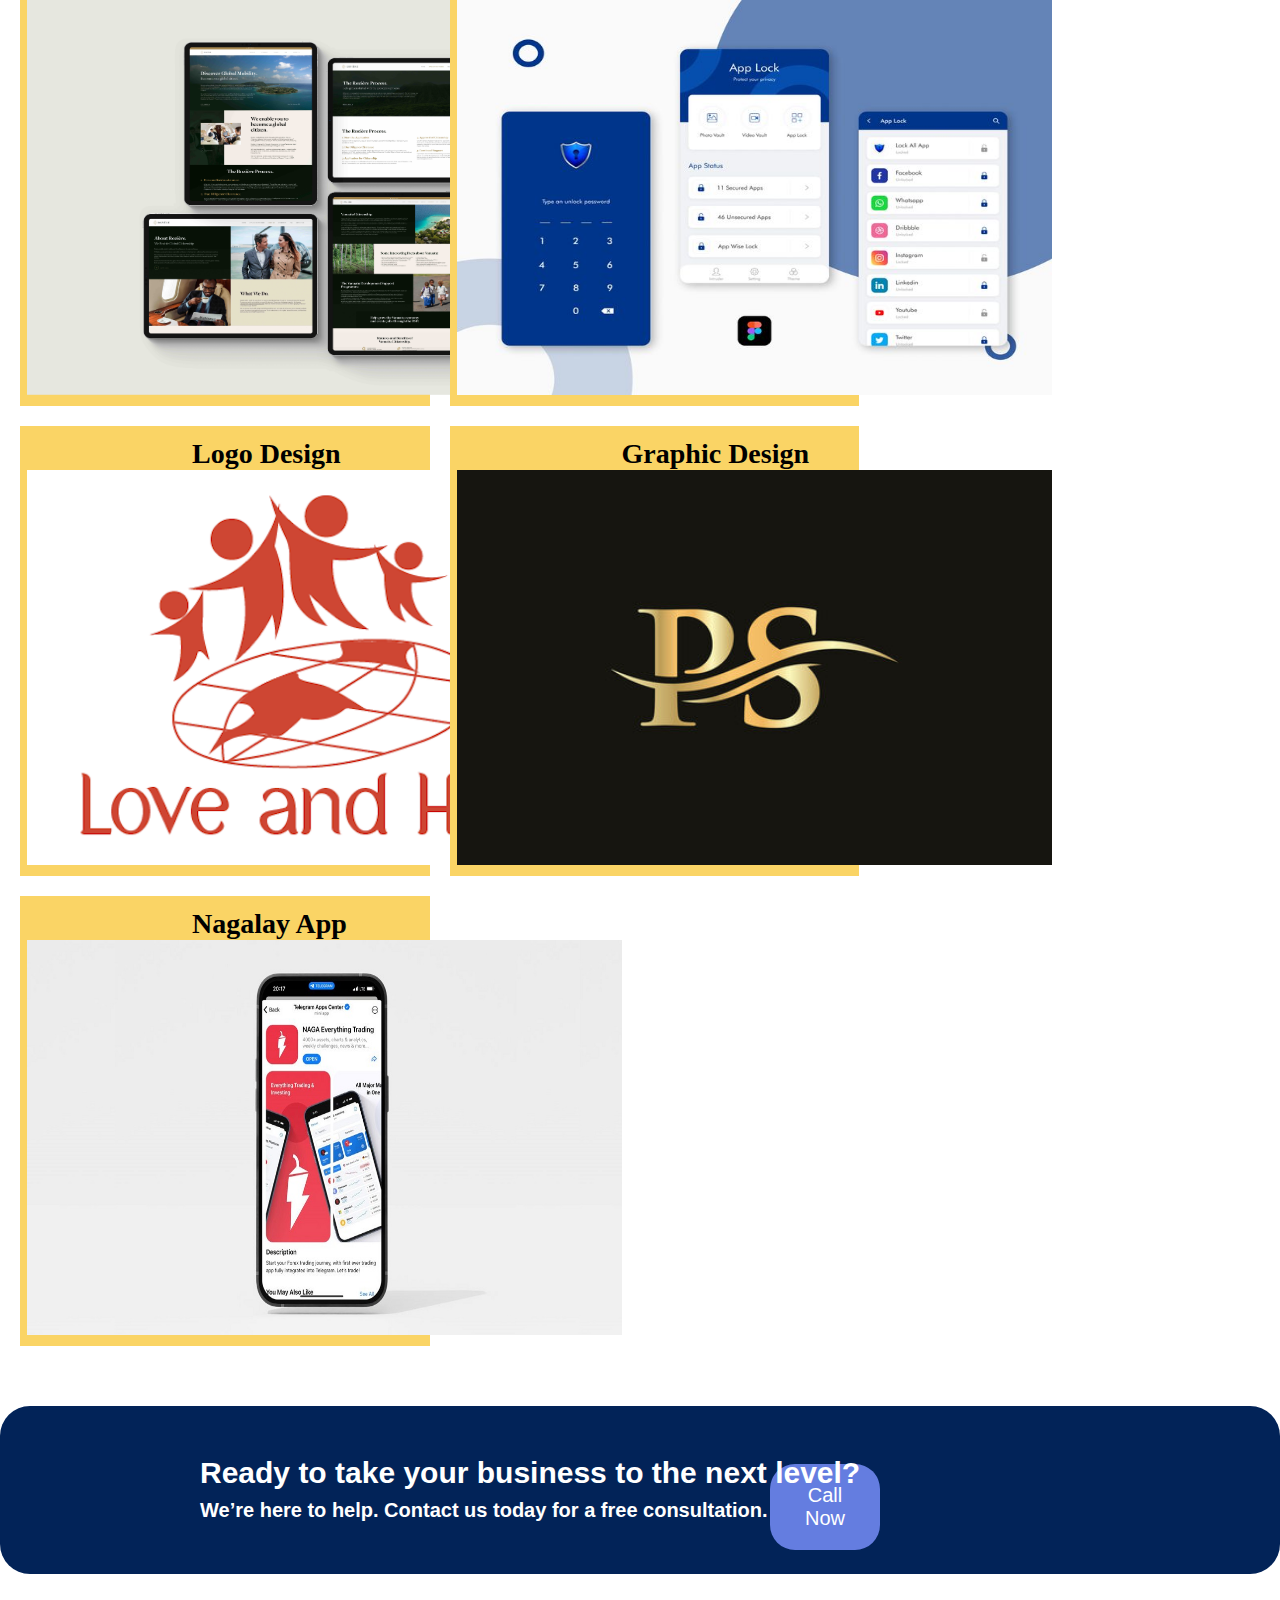
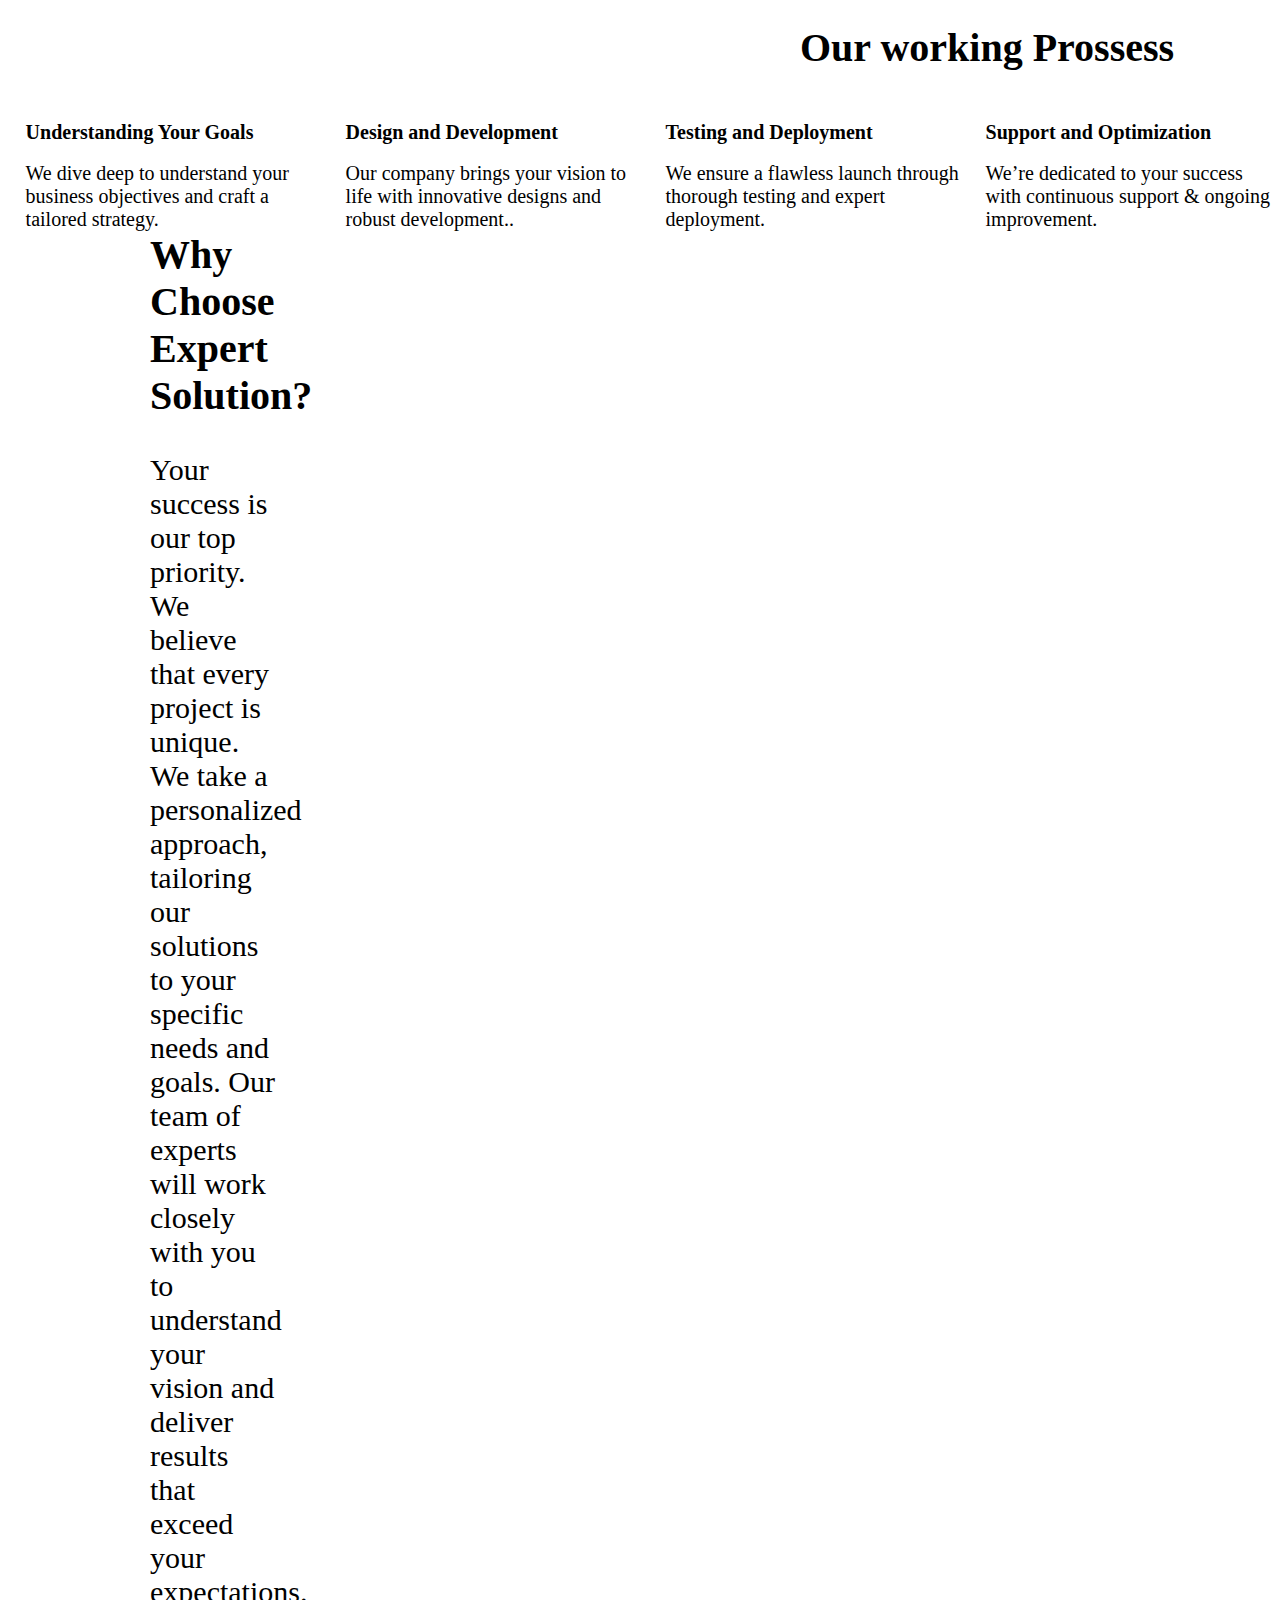
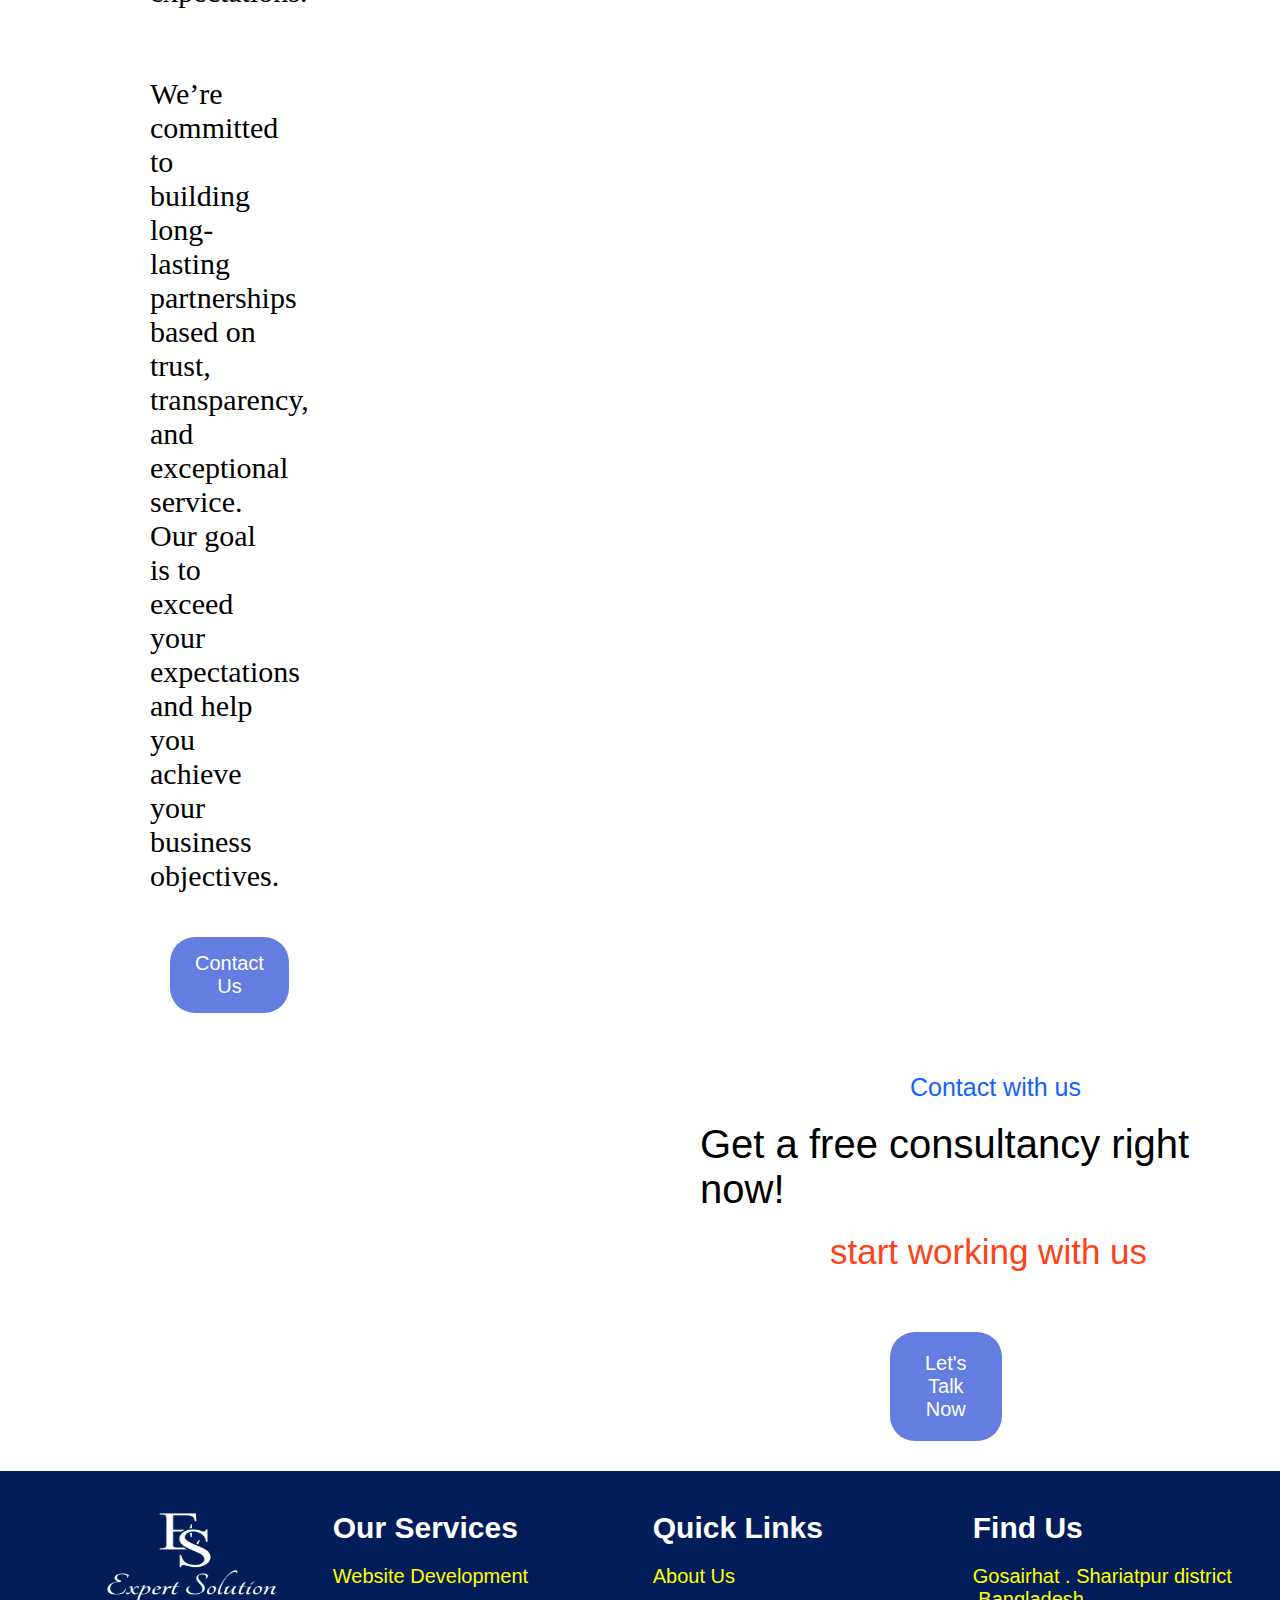
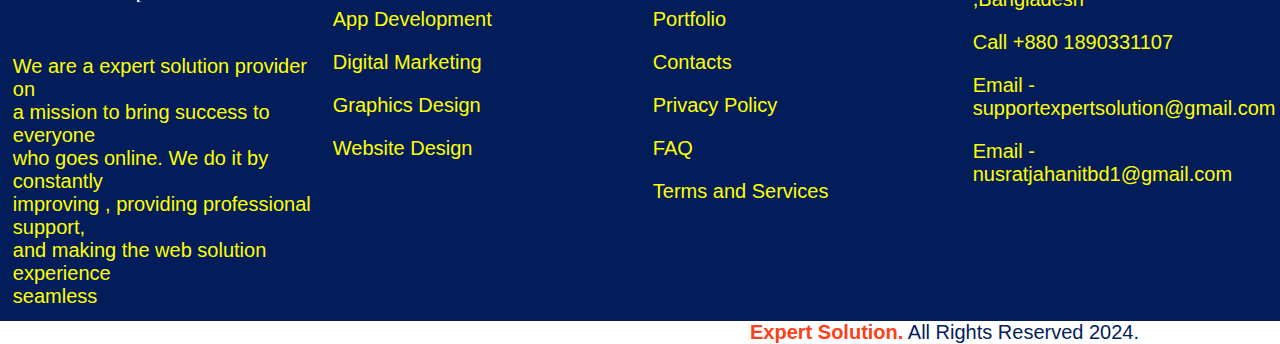
==== commit 3ccff08a: "nusrat" ====
--- a/index.html
+++ b/index.html
@@ -5,7 +5,8 @@
     <meta name="viewport" content="width=device-width, initial-scale=1.0">
     <title>Expart Solution</title>
     <link rel="stylesheet" href="style.css">
-    <link rel="stylesheet" href="https://cdnjs.cloudflare.com/ajax/libs/font-awesome/6.6.0/css/all.min.css" integrity="sha512-Kc323vGBEqzTmouAECnVceyQqyqdsSiqLQISBL29aUW4U/M7pSPA/gEUZQqv1cwx4OnYxTxve5UMg5GT6L4JJg==" crossorigin="anonymous" referrerpolicy="no-referrer" />
+    <link rel="stylesheet" href="https://cdnjs.cloudflare.com/ajax/libs/font-awesome/6.7.0/css/all.min.css" integrity="sha512-9xKTRVabjVeZmc+GUW8GgSmcREDunMM+Dt/GrzchfN8tkwHizc5RP4Ok/MXFFy5rIjJjzhndFScTceq5e6GvVQ==" crossorigin="anonymous" referrerpolicy="no-referrer" />
+    
 </head>
 <body>
     <div class="manubar">
@@ -41,6 +42,10 @@
     </ul>
 </div>
 <img src="image/image.jpg" alt="" style=" width: 2000px;" height="400;">
+
+
+
+
 <!-- <h1>Expert Solution</h1> -->
 <img class="logo" src="image/logo.png" height="200px" width="225px">
 
@@ -77,6 +82,9 @@
     <button class="ntb"><a href="#">Learn More</a></button>
 
 </div>
+
+
+
 <!-- number of year -->
 <div class="div-3">
     <h3 class="Expert">1+</h3>
@@ -98,9 +106,13 @@
 <h4 class="title-1">Comprehensive Suite of</h4>
 <h3 class="title">Our Service</h3>
 
+
+
+
+
 <!-- Service -->
 <div class="div-4">
-    <img loading="lazy" decoding="async" width="170" height="170" src="https://codesbreak.com/wp-content/uploads/2024/09/Web-Devlopment.gif" class="attachment-full size-full wp-image-64760" alt="Web Devlopment" data-no-retina=""><br><br>
+    <img class="img-4" loading="lazy" decoding="async" width="170" height="170" src="https://codesbreak.com/wp-content/uploads/2024/09/Web-Devlopment.gif" class="attachment-full size-full wp-image-64760" alt="Web Devlopment" data-no-retina=""><br><br>
 
 <p class="title-6">Website Development</p><br>
     <p class="title-item-1">Build responsive, custom websites designed to engage your audience and deliver results through seamless design and optimization.</p><br>
@@ -150,65 +162,55 @@
     <span>Hire Us Today!</span>
     <button class="btn-1"><a href="#">Let's Discuss</a></button>
 </div>
+
+
+
+
 <!-- project damo -->
 <h3 class="p-1">Recent Project</h3>
 <p class="p-2">Our latest projects and see how we’ve helped businesses achieve their goals.</p>
 
 <section class="project">
-    <div class="project-item" style="background-image: url(image/project-1.jpg); height: 300px;">
-        <div class="project-content">
-            <h3>Global Cityzen website</h3>
-        </div>
-    </div>
-
-    <div class="project-item" style="background-image:url(image/project-2.png)">
-        <div class="project-content">
-            <h3>Shech website</h3>
-        </div>
-    </div>
-
-    <div class="project-item" style="background-image: url(image/project-3.png)">
-        <div class="project-content">
-            <h3>Trending Website</h3>
-        </div>
-    </div>
-
-    <div class="project-item" style="background-image:url(image/project-4.jpg);">
-        <div class="project-content">
-            <h3>Nagalay Website</h3>
-        </div>
-    </div>
-
-    <div class="project-item" style="background-image: url(image/project-5.png)">
-        <div class="project-content">
-            <h3>Brain Tuch website</h3>   
-        </div>
-    </div>
-
-    <div class="project-item" style="background-image: url(image/project-6.jpg)">
-        <div class="project-content">
-            <h3>Pin Lock App</h3>
-        </div>
-    </div>
-
-    <div class="project-item" style="background-image: url(image/project-7.png)">
-        <div class="project-content">
-            <h3>Logo design</h3>
-        </div>
-    </div>
-
-    <div class="project-item" style="background-image: url(image/project-8.jpg)">
-        <div class="project-content">
-            <h3>Graphic design</h3>
-        </div>
-    </div>
-
-    <div class="project-item" style="background-image: url(image/project-9.jpg)">
-        <div class="project-content">
-            <h3>Nagalay App</h3>
-        </div>
+    <div class="project-item">
+        <h4 class="project-contant">Global Citizen Website</h4>
+        <img src="image/project-1.jpg" alt="" height="395px" width="595px">
+    </div>
+    <div class="project-item">
+        <h4 class="project-contant">Tranding Website</h4>
+        <img src="image/project-2.png" alt="" height="395px" width="595px">
+    </div>
+    <div class="project-item">
+        <h4 class="project-contant">Brain Tuch Website</h4>
+        <img src="image/project-3.png" alt="" height="395px" width="595px">
+    </div>
+    <div class="project-item">
+        <h4 class="project-contant">Steah Website</h4>
+        <img src="image/project-4.jpg" alt="" height="395px" width="595px">
+    </div>
+    <div class="project-item">
+        <h4 class="project-contant">Nagalay Website</h4>
+        <img src="image/project-5.png" alt="" height="395px" width="595px">
+    </div>
+    <div class="project-item">
+        <h4 class="project-contant">App development</h4>
+        <img src="image/project-6.jpg" alt="" height="395px" width="595px">
+    </div>
+    <div class="project-item">
+        <h4 class="project-contant">Logo Design</h4>
+        <img src="image/project-7.png" alt="" height="395px" width="595px">
+    </div>
+    <div class="project-item">
+        <h4 class="project-contant">Graphic Design</h4>
+        <img src="image/project-8.jpg" alt="" height="395px" width="595px">
+    </div>
+    <div class="project-item">
+        <h4 class="project-contant">Nagalay App</h4>
+        <img src="image/project-9.jpg" alt="" height="395px" width="595px">
     </div>
 </section>
+
+
+
 <div class="div-8">
 <span class="p-3">Ready to take your business to the next level?</span><br>
 <span class="contant">We’re here to help. Contact us today for a free consultation.</span>
@@ -235,5 +237,59 @@
             <span class="title-9">Support and Optimization</span><br><br>
             <span class="title-item-6">We’re dedicated to your success<br> with continuous support & ongoing <br>improvement.</span>
             </div>
+
+            <div class="div-10">
+    
+                <h3 class="why">Why Choose Expert Solution?</h3> <br>Your success is our top priority. We believe that every project is unique. We take a personalized approach, tailoring our solutions to your specific needs and goals. Our team of experts will work closely with you to understand your vision and deliver results that exceed your expectations.<br><br><br>
+
+                We’re committed to building long-lasting partnerships based on trust, transparency, and exceptional service. Our goal is to exceed your expectations and help you achieve your business objectives.<br><br>
+            
+                
+                <button class="ntb"><a href="#">Contact Us</a></button>
+            
+            </div>
+
+<p class="p-5">Contact with us</p>
+<p class="p-6">Get a free consultancy right now!</p>
+<p class="p-7">start working with us</p>
+
+<button class="btn-3"><a href="#">Let's Talk Now</a></button>
+
+
+<footer class="footer">
+    <div class="footer-item ">
+        <img class="footer-img" src="image/logo.png" height="100px" width="225px">
+        <p class="p-8">We are a expert solution provider on<br> a mission to bring success to everyone<br> who goes online. We do it by constantly<br> improving , providing professional support,<br> and making the web solution experience<br> seamless</p>
+    </div>
+
+    <div class="footer-item ">
+        <h4 class="h4tag" >Our Services</h4>
+        <a href="#" class="link">Website Development</a>
+        <a href="#" class="link">App Development</a>
+        <a href="#" class="link">Digital Marketing</a>
+        <a href="#" class="link">Graphics Design</a>
+        <a href="#" class="link">Website Design</a>
+    </div>
+
+    <div class="footer-item">
+        <h4  class="h4tag">Quick Links</h4>
+        <a href="#" class="link">About Us</a>
+        <a href="#" class="link">Portfolio</a>
+        <a href="#" class="link">Contacts</a>
+        <a href="#" class="link">Privacy Policy</a>
+        <a href="#" class="link">FAQ</a>
+        <a href="#" class="link">Terms and Services</a>
+    </div>
+
+        <div class="footer-item">
+            <h4  class="h4tag">Find Us</h4>
+            <p class="p-8">Gosairhat . Shariatpur district ,Bangladesh</p>
+            <p class="p-8">Call +880 1890331107</p>
+            <p class="p-8">Email - supportexpertsolution@gmail.com</p>
+            <p class="p-8">Email - nusratjahanitbd1@gmail.com</p>
+    </div>
+</footer>
+
+<span class="p-9"><span class="p-10"> Expert Solution.</span> All Rights Reserved 2024.</span>
 </body>
 </html>--- a/style.css
+++ b/style.css
@@ -347,7 +347,7 @@
     width: 100%;
 }
 
-.project-item{
+/* .project-item{
     margin-top: 20px;
     padding-top: -30px;
     float: left;
@@ -358,15 +358,23 @@
     background-repeat: no-repeat;
     background-size: cover;
     background-position: center;
-    text-align: center;
-  
-    
-}
-
-.project-content {
-    background-color: #FAD465;
-}
-
+    text-align: center; */
+
+.project-item {
+    float: left;
+    height: 450px;
+    width: 32%;
+    margin-left: 20px;
+    margin-top: 20px;
+    padding-left: 7px;
+    background-color: #fad465;
+}
+.project-contant {
+    margin-left: 165px;
+    margin-top: 10px;
+    padding-top: 2px;
+    font-size: 28px;
+}
 .div-8{
     background-color: #022358;
    width: 100%;
@@ -374,20 +382,18 @@
    font-size: 30px;
    font-weight: bold;
    font-family: sans-serif;
-   /* margin-left: 250px;
-   margin-right: 250px; */
    margin-top: 60px;
-   padding-left: 250px;
+   padding-left: 200px;
    padding-top: 50px;
    padding-bottom: 50px;
-   border-radius: 10px
+   border-radius: 30px;
 }
 .contant{
     font-size: 20px;
 }
 .btn-2{
     float: right;
-    margin-left: 850px;
+    margin-left: 900px;
     margin-right: 400px;
     margin-top:-60px;
     margin-bottom: 20px;
@@ -413,6 +419,7 @@
 float: left;
 width: 23%;
 margin-top: 50px;
+margin-left: 2%;
 }
 .title-9{
    
@@ -426,4 +433,125 @@
     font-size: 20px;
     padding-right: -400px;
     margin-top: -15px;
+}
+
+.div-10{
+    margin-left: 150px;
+    margin-top: 50px;
+    font-size: 30px;
+    margin-right: 1000px;
+    /* font-family: Arial, Helvetica, sans-serif; */
+}
+
+.why {
+  padding-top: 40%;
+}
+
+.p-5{
+    color:#1263FE;
+    font-size: 25px;
+    font-family: sans-serif;
+    margin-top: 60px;
+    margin-left: 910px;
+}
+
+.p-6{
+    color: #000;
+    font-size: 40px;
+    font-family: sans-serif;
+    margin-top: 20px;
+    margin-left: 700px;
+}
+
+.p-7{
+    color: #FD4219;
+    font-size: 35px;
+    font-family: sans-serif;
+    margin-top: 20px;
+    margin-left: 830px;
+}
+
+.btn-3{
+    margin-left: 890px;
+    margin-right: 400px;
+    margin-top:60px;
+    margin-bottom: 20px;
+    padding-top: 20px;
+    padding-bottom: 20px;
+    padding-left: 35px;
+    padding-right: 35px;
+    border-radius: 25px;
+    border: none;
+    font-size: 20px;
+    background-color: #647DE0;
+    color: whit
+}
+
+
+.footer{
+    margin-top: 10px;
+    height: 450px;
+    background-color:#031D5A;
+    color: white;
+}
+
+.footer-item{
+    margin-top: 10px;
+    float: left;
+    width: 24%;
+    margin-left: 1%;
+}
+
+.link{
+    text-decoration: none;
+    display: block;
+    color: yellow;
+    padding-top: 20px;
+    font-size: 20px;
+    font-family: sans-serif;
+}
+
+/* .img-4{
+    height: 400px;
+    width: 400px;
+} */
+
+.h4tag{
+    font-size: 30px;
+    margin-top: 30px;
+    font-family: sans-serif;
+}
+
+.p-8{
+    padding-top: 20px;
+    font-size: 20px;
+    font-family: sans-serif;
+    color: yellow;
+}
+
+.footer-img{
+    height: 150px;
+    width: 275px;
+    padding-left: 80px;
+}
+
+.p-9{
+    color: #031D5A;
+    font-size: 20px;
+    font-family: sans-serif;
+   padding-top: 20px;
+    margin-bottom: 20px;
+    margin-left: 750px;
+}
+
+.p-10{
+    color: #fd4219;
+    font-size: 20px;
+    font-weight: bold;
+    font-family: sans-serif;
+    margin-top: 10px;
+    font-size: 20px;
+    font-family: sans-serif;
+    margin-top: 10px;
+    
 }